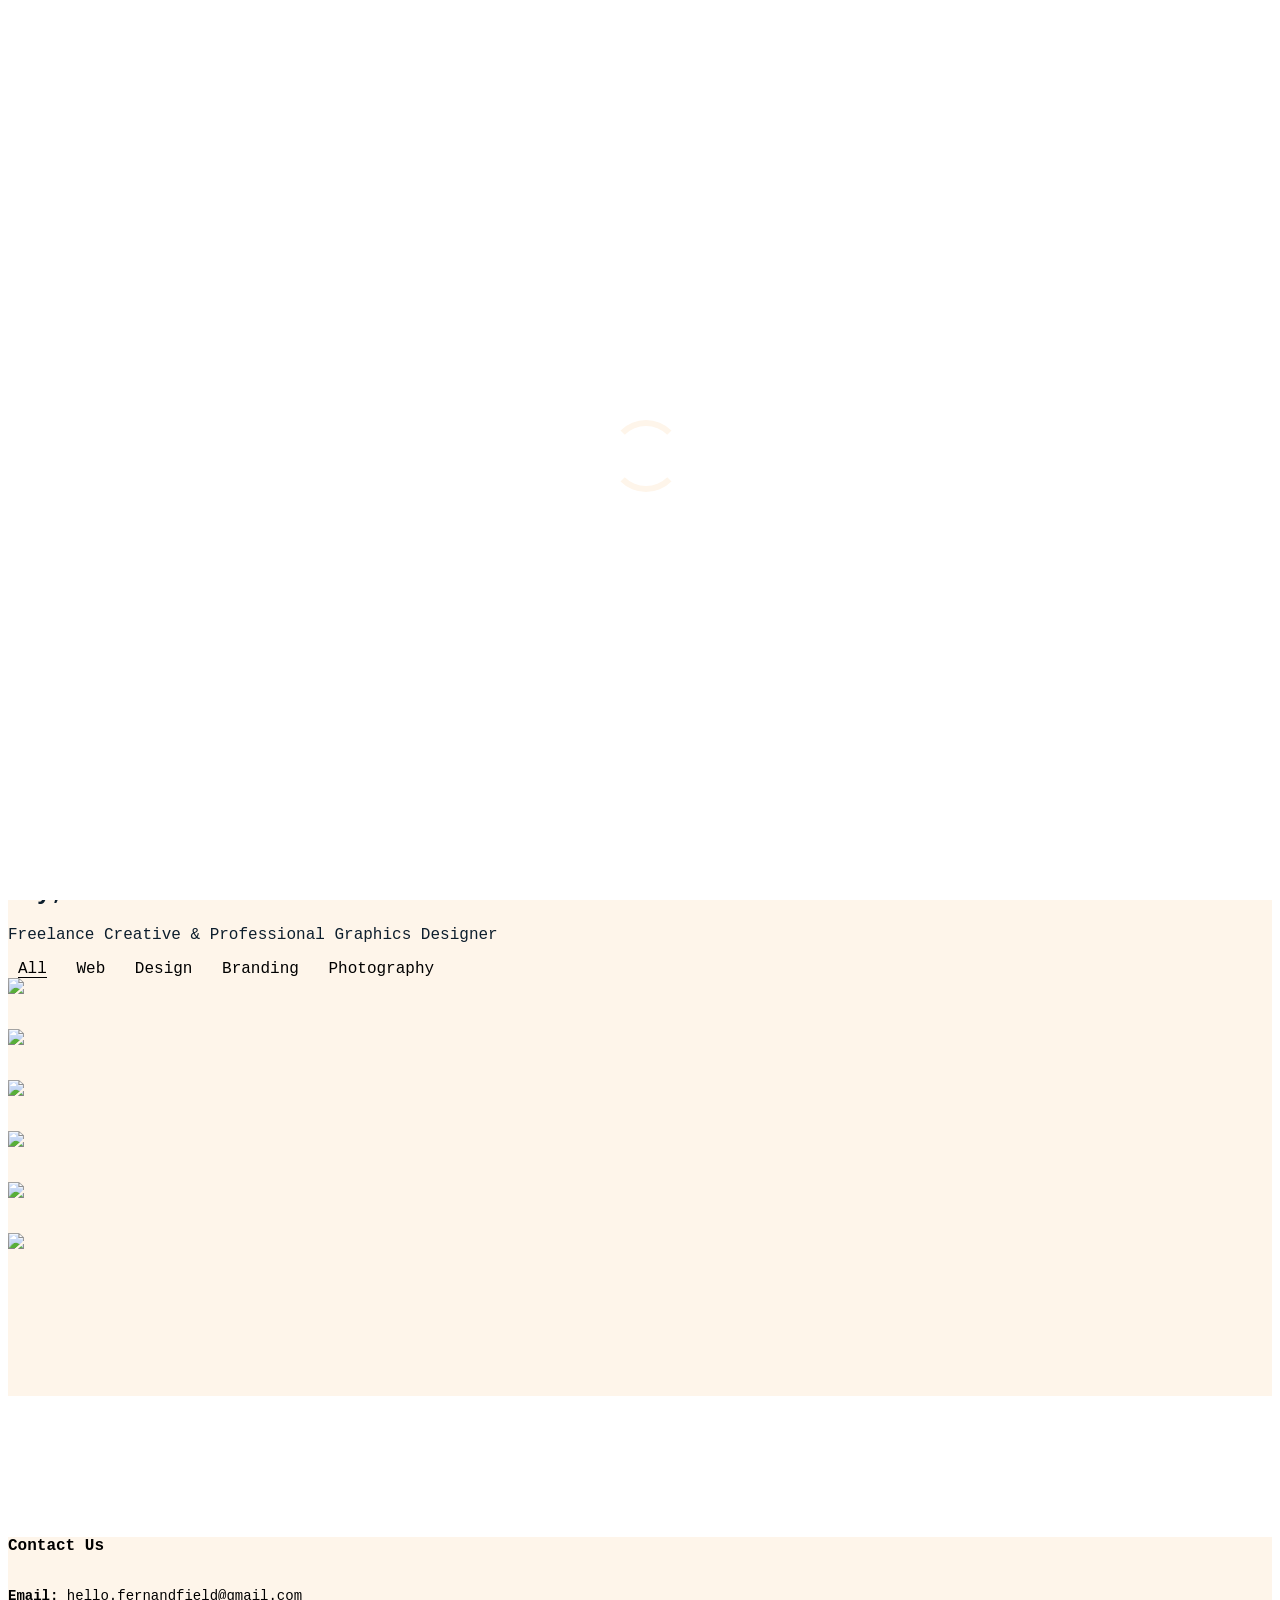
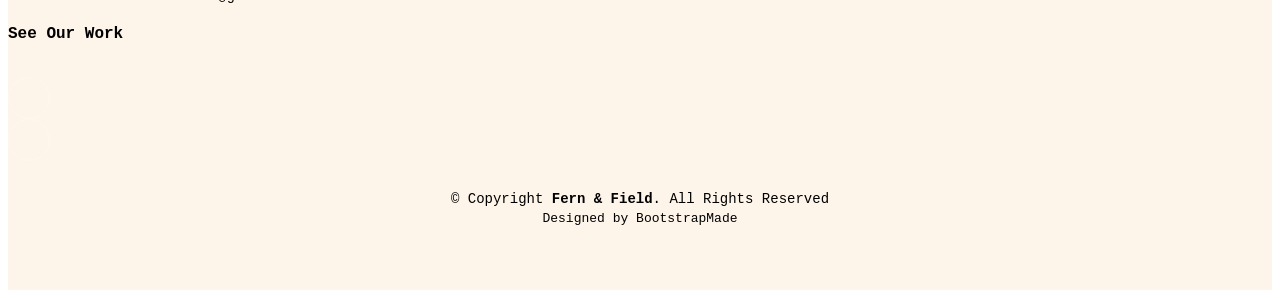
==== aboutus.html @ b6f692b5 "Update aboutus.html" ====
<!DOCTYPE html>
<html lang="en">

<head>
  <meta charset="utf-8">
  <meta content="width=device-width, initial-scale=1.0" name="viewport">

  <title>Fern and Field: Where we rethink circularity in consumer products and conscious consumer choices. We hope that people will Recycle, Reduce, Reuse through our workshops. We also touch on biodiversity and wildlife, how our actions affect them. </title>
  <meta property="og:image" content="assets/img/logo.png" />
  <meta name="description" content="Fern and Field: Where we rethink circularity in consumer products and conscious consumer choices. We hope that people will Recycle, Reduce, Reuse through our workshops. "/>
  <meta property="og:title" content="Fern and Field: Where we rethink circularity in consumer products and conscious consumer choices. We hope that people will Recycle, Reduce, Reuse through our workshops. " />
  <meta property="og:description" content="Fern and Field: Where we rethink circularity in consumer products and conscious consumer choices. We hope that people will Recycle, Reduce, Reuse through our workshops. " />
  <meta property="og:image" content="assets/img/logo.png" />


  <!-- Favicons -->
 <link rel="apple-touch-icon" sizes="180x180" href="/apple-touch-icon.png">
  <link rel="icon" type="image/png" sizes="32x32" href="/favicon-32x32.png">
  <link rel="icon" type="image/png" sizes="16x16" href="/favicon-16x16.png">
  <link rel="manifest" href="/site.webmanifest">
  <meta name="msapplication-TileColor" content="#fff3db00">
  <meta name="theme-color" content="#ffffff">
  <meta name="google-site-verification" content="SLOowdwNVGL_ZfBDJ6ufd3YwCEL0C_NyxzTiWFFtkxk" />

  <!-- Google Fonts -->
  <link rel="preconnect" href ="https://fonts.googleapis.com">
  <link rel="preconnect" href="https://fonts.gstatic.com" crossorigin>
  <link href="https://fonts.googleapis.com/css2?family=Open+Sans:ital,wght@0,300;0,400;0,500;0,600;0,700;1,300;1,400;1,600;1,700&family=Montserrat:ital,wght@0,300;0,400;0,500;0,600;0,700;1,300;1,400;1,500;1,600;1,700&family=Raleway:ital,wght@0,300;0,400;0,500;0,600;0,700;1,300;1,400;1,500;1,600;1,700&display=swap" rel="stylesheet">

  <!-- Vendor CSS Files -->
  <link href="assets/vendor/bootstrap/css/bootstrap.min.css" rel="stylesheet">
  <link href="assets/vendor/bootstrap-icons/bootstrap-icons.css" rel="stylesheet">
  <link href="assets/vendor/aos/aos.css" rel="stylesheet">
  <link href="assets/vendor/glightbox/css/glightbox.min.css" rel="stylesheet">
  <link href="assets/vendor/swiper/swiper-bundle.min.css" rel="stylesheet">


  <!-- Template Main CSS File -->
  <link href="assets/css/main.css" rel="stylesheet">
  <link href="assets/css/myportfolioindex.css" rel="stylesheet">


  <!-- =======================================================
  * Template Name: Yummy
  * Updated: Jul 27 2023 with Bootstrap v5.3.1
  * Template URL: https://bootstrapmade.com/yummy-bootstrap-restaurant-website-template/
  * Author: BootstrapMade.com
  * License: https://bootstrapmade.com/license/
  ======================================================== -->
</head>

<body>

  <!-- ======= Header ======= -->
  <header id="header" class="header fixed-top d-flex align-items-center" style="background-color: #FEF5EA;">
    <div class="container d-flex align-items-center justify-content-between">

      <a href="index.html" class="logo d-flex align-items-center me-auto me-lg-0">
    <h1 style="color:#01420f;">Fern & Field<span></span></h1>
      </a>

      <nav id="navbar" class="navbar">
        <ul>
          <li><a href="#gallery">Gallery</a></li>
          <li class="dropdown"><a href="#"><span>Drop Down</span> <i class="bi bi-chevron-down dropdown-indicator"></i></a>
            <ul>
              <li><a href="#">Drop Down 1</a></li>
              <li class="dropdown"><a href="#"><span>Deep Drop Down</span> <i class="bi bi-chevron-down dropdown-indicator"></i></a>
                <ul>
                  <li><a href="#">Deep Drop Down 1</a></li>
                  <li><a href="#">Deep Drop Down 2</a></li>
                  <li><a href="#">Deep Drop Down 3</a></li>
                  <li><a href="#">Deep Drop Down 4</a></li>
                  <li><a href="#">Deep Drop Down 5</a></li>
                </ul>
              </li>
              <li><a href="#">Drop Down 2</a></li>
              <li><a href="#">Drop Down 3</a></li>
              <li><a href="#">Drop Down 4</a></li>
            </ul>
          </li>

        </ul>
      </nav><!-- .navbar -->

      <a class="btn-book-a-table" href="mailto:hello.fernandfield@gmail.com">Volunteer with us</a>
      <i class="mobile-nav-toggle mobile-nav-show bi bi-list"></i>
      <i class="mobile-nav-toggle mobile-nav-hide d-none bi bi-x"></i>

    </div>
  </header><!-- End Header -->

  <main id="main">

        <!-- ======= Works Section ======= -->
        <section class="section site-portfolio" style="background-color: #FEF5EA;">
          <div class="container">
            <div class="row mb-5 align-items-center">
              <div class="col-md-12 col-lg-6 mb-4 mb-lg-0" data-aos="fade-up">
                <h2>Hey, I'm Johan Stanworth</h2>
                <p class="mb-0">Freelance Creative &amp; Professional Graphics Designer</p>
              </div>
              <div class="col-md-12 col-lg-6 text-start text-lg-end" data-aos="fade-up" data-aos-delay="100">
                <div id="filters" class="filters">
                  <a href="#" data-filter="*" class="active">All</a>
                  <a href="#" data-filter=".web">Web</a>
                  <a href="#" data-filter=".design">Design</a>
                  <a href="#" data-filter=".branding">Branding</a>
                  <a href="#" data-filter=".photography">Photography</a>
                </div>
              </div>
            </div>
            <div id="portfolio-grid" class="row no-gutter" data-aos="fade-up" data-aos-delay="200">
              <div class="item web col-sm-6 col-md-4 col-lg-4 mb-4">
                <a href="work-single.html" class="item-wrap fancybox">
                  <div class="work-info">
                    <h3>Boxed Water</h3>
                    <span>Web</span>
                  </div>
                  <img class="img-fluid" src="assets/img/shirt.png">
                </a>
              </div>
              <div class="item photography col-sm-6 col-md-4 col-lg-4 mb-4">
                <a href="work-single.html" class="item-wrap fancybox">
                  <div class="work-info">
                    <h3>Build Indoo</h3>
                    <span>Photography</span>
                  </div>
                  <img class="img-fluid" src="assets/img/shirt.png">
                </a>
              </div>
              <div class="item branding col-sm-6 col-md-4 col-lg-4 mb-4">
                <a href="work-single.html" class="item-wrap fancybox">
                  <div class="work-info">
                    <h3>Cocooil</h3>
                    <span>Branding</span>
                  </div>
                  <img class="img-fluid" src="assets/img/shirt.png">
                </a>
              </div>
              <div class="item design col-sm-6 col-md-4 col-lg-4 mb-4">
                <a href="work-single.html" class="item-wrap fancybox">
                  <div class="work-info">
                    <h3>Nike Shoe</h3>
                    <span>Design</span>
                  </div>
                  <img class="img-fluid" src="assets/img/shirt.png">
                </a>
              </div>
              <div class="item photography col-sm-6 col-md-4 col-lg-4 mb-4">
                <a href="work-single.html" class="item-wrap fancybox">
                  <div class="work-info">
                    <h3>Kitchen Sink</h3>
                    <span>Photography</span>
                  </div>
                  <img class="img-fluid" src="assets/img/shirt.png">
                </a>
              </div>
              <div class="item branding col-sm-6 col-md-4 col-lg-4 mb-4">
                <a href="work-single.html" class="item-wrap fancybox">
                  <div class="work-info">
                    <h3>Amazon</h3>
                    <span>brandingn</span>
                  </div>
                  <img class="img-fluid" src="assets/img/shirt.png">
                </a>
              </div>
            </div>
          </div>
        </section><!-- End  Works Section -->

            <!-- ======= Works Section ======= -->
        <section class="section site-portfolio" style="background-color: #FEF5EA;">
          <div class="container">
            <div class="row mb-5 align-items-center">
              <div class="col-md-12 col-lg-6 mb-4 mb-lg-0" data-aos="fade-up">
                <h2>Hey, I'm Johan Stanworth</h2>
                <p class="mb-0">Freelance Creative &amp; Professional Graphics Designer</p>
              </div>
              <div class="col-md-12 col-lg-6 text-start text-lg-end" data-aos="fade-up" data-aos-delay="100">
                <div id="filters" class="filters">
                  <a href="#" data-filter="*" class="active">All</a>
                  <a href="#" data-filter=".web">Web</a>
                  <a href="#" data-filter=".design">Design</a>
                  <a href="#" data-filter=".branding">Branding</a>
                  <a href="#" data-filter=".photography">Photography</a>
                </div>
              </div>
            </div>
            <div id="portfolio-grid" class="row no-gutter" data-aos="fade-up" data-aos-delay="200">
              <div class="item web col-sm-6 col-md-4 col-lg-4 mb-4">
                <a href="work-single.html" class="item-wrap fancybox">
                  <div class="work-info">
                    <h3>Boxed Water</h3>
                    <span>Web</span>
                  </div>
                  <img class="img-fluid" src="assets/img/shirt.png">
                </a>
              </div>
              <div class="item photography col-sm-6 col-md-4 col-lg-4 mb-4">
                <a href="work-single.html" class="item-wrap fancybox">
                  <div class="work-info">
                    <h3>Build Indoo</h3>
                    <span>Photography</span>
                  </div>
                  <img class="img-fluid" src="assets/img/shirt.png">
                </a>
              </div>
              <div class="item branding col-sm-6 col-md-4 col-lg-4 mb-4">
                <a href="work-single.html" class="item-wrap fancybox">
                  <div class="work-info">
                    <h3>Cocooil</h3>
                    <span>Branding</span>
                  </div>
                  <img class="img-fluid" src="assets/img/shirt.png">
                </a>
              </div>
              <div class="item design col-sm-6 col-md-4 col-lg-4 mb-4">
                <a href="work-single.html" class="item-wrap fancybox">
                  <div class="work-info">
                    <h3>Nike Shoe</h3>
                    <span>Design</span>
                  </div>
                  <img class="img-fluid" src="assets/img/shirt.png">
                </a>
              </div>
              <div class="item photography col-sm-6 col-md-4 col-lg-4 mb-4">
                <a href="work-single.html" class="item-wrap fancybox">
                  <div class="work-info">
                    <h3>Kitchen Sink</h3>
                    <span>Photography</span>
                  </div>
                  <img class="img-fluid" src="assets/img/shirt.png">
                </a>
              </div>
              <div class="item branding col-sm-6 col-md-4 col-lg-4 mb-4">
                <a href="work-single.html" class="item-wrap fancybox">
                  <div class="work-info">
                    <h3>Amazon</h3>
                    <span>brandingn</span>
                  </div>
                  <img class="img-fluid" src="assets/img/shirt.png">
                </a>
              </div>
            </div>
          </div>
        </section><!-- End  Works Section -->
 
    <section class="sample-page">
      <div class="container" data-aos="fade-up">


      </div>
    </section>

  </main><!-- End #main -->

   <!-- ======= Footer ======= -->
  <footer id="footer" class="footer" style="background-color: #FEF5EA;">

    <div class="container">
      <div class="row gy-3">
        <div class="col-lg-3 col-md-6 d-flex">
          <i class="fas fa-phone"></i>
          <div>
        
            <h4 class="raleway">Contact Us</h4>
            <p class="raleway">
           <!--       <strong>Phone:</strong> +65 9199 0017<br>  -->
              <strong>Email:</strong> hello.fernandfield@gmail.com<br>
            </p>
          </div>

        <div class="col-lg-6 col-md-6 footer-links">
          <h4 class="montserrat">See Our Work</h4>
          <div class="social-links d-flex">
    <a href="https://www.instagram.com/fern&field" class="instagram"><i class="bi bi-instagram"></i></a>
        <a href="https://www.linkedin.com/company/fern-field/" class="linkedin"><i class="bi bi-linkedin"></i></a>
          </div>
        </div>

      </div>
    </div>

    <div class="container">
      <div class="copyright">
        &copy; Copyright <strong><span class="open-sans">Fern & Field</span></strong>. All Rights Reserved
      </div>
      <div class="credits">
        <!-- All the links in the footer should remain intact. -->
        <!-- You can delete the links only if you purchased the pro version. -->
        <!-- Licensing information: https://bootstrapmade.com/license/ -->
        <!-- Purchase the pro version with working PHP/AJAX contact form: https://bootstrapmade.com/yummy-bootstrap-restaurant-website-template/ -->
        Designed by <a href="https://bootstrapmade.com/">BootstrapMade</a>
      </div>
    </div>

  </footer><!-- End Footer -->

  <a href="#" class="scroll-top d-flex align-items-center justify-content-center"><i class="bi bi-arrow-up-short"></i></a>

  <div id="preloader"></div>

  <!-- Vendor JS Files -->
  <script src="assets/vendor/bootstrap/js/bootstrap.bundle.min.js"></script>
  <script src="assets/vendor/aos/aos.js"></script>
  <script src="assets/vendor/glightbox/js/glightbox.min.js"></script>
  <script src="assets/vendor/purecounter/purecounter_vanilla.js"></script>
  <script src="assets/vendor/swiper/swiper-bundle.min.js"></script>
  <script src="assets/vendor/php-email-form/validate.js"></script>

  <!-- Template Main JS File -->
  <script src="assets/js/main.js"></script>

</body>

</html>
---- assets/css/main.css ----
/**
* Template Name: Impact
* Updated: Jan 09 2024 with Bootstrap v5.3.2
* Template URL: https://bootstrapmade.com/impact-bootstrap-business-website-template/
* Author: BootstrapMade.com
* License: https://bootstrapmade.com/license/
*/

/*--------------------------------------------------------------
# Set main reusable colors and fonts using CSS variables
# Learn more about CSS variables at https://developer.mozilla.org/en-US/docs/Web/CSS/Using_CSS_custom_properties
--------------------------------------------------------------*/
/* Fonts */
:root {
  --font-default: "Open Sans", system-ui, -apple-system, "Segoe UI", Roboto, "Helvetica Neue", Arial, "Noto Sans", "Liberation Sans", sans-serif, "Apple Color Emoji", "Segoe UI Emoji", "Segoe UI Symbol", "Noto Color Emoji";
  --font-primary: "Montserrat", sans-serif;
  --font-secondary: "Poppins", sans-serif;
}

/* Colors */
:root {
  --color-default: #222222;
  --color-primary: #FEF5EA;
  --color-secondary: black;
}

/* Smooth scroll behavior */
:root {
  scroll-behavior: smooth;
}

/*--------------------------------------------------------------
# General
--------------------------------------------------------------*/
body {
  font-family: var(--font-default);
  color: var(--color-default);
}

a {
  color: var(--color-primary);
  text-decoration: none;
}

a:hover {
  color: #00b6a1;
  text-decoration: none;
}

h1,
h2,
h3,
h4,
h5,
h6 {
  font-family: var(--font-primary);
}

/*--------------------------------------------------------------
# Sections & Section Header
--------------------------------------------------------------*/
section {
  padding: 60px 0;
  overflow: hidden;
}

.sections-bg {
  background-color: #fff3db;
}

.section-header {
  text-align: center;
  padding-bottom: 50px;
}

.section-header h2 {
  font-size: 32px;
  font-weight: 600;
  margin-bottom: 20px;
  padding-bottom: 20px;
  position: relative;
}

.section-header h2:after {
  content: "";
  position: absolute;
  display: block;
  width: 50px;
  height: 3px;
  background: var(--color-primary);
  left: 0;
  right: 0;
  bottom: 0;
  margin: auto;
}

.section-header p {
  margin-bottom: 0;
  color: #6f6f6f;
}


/*--------------------------------------------------------------
# Clients Section
--------------------------------------------------------------*/
.clients {
  padding: 40px 0;
}

.clients .swiper {
  padding: 10px 0;
}

.clients .swiper-slide img {
  transition: 0.3s;
}

.clients .swiper-slide img:hover {
  transform: scale(1.1);
}

.clients .swiper-pagination {
  margin-top: 20px;
  position: relative;
}

.clients .swiper-pagination .swiper-pagination-bullet {
  width: 12px;
  height: 12px;
  background-color: #fff;
  opacity: 1;
  background-color: #ddd;
}

.clients .swiper-pagination .swiper-pagination-bullet-active {
  background-color: var(--color-primary);
}


.clients .logo{
  padding: 20px;
  width: 150px;
}

/*--------------------------------------------------------------
# Breadcrumbs
--------------------------------------------------------------*/
.breadcrumbs .page-header {
  padding: 60px 0 60px 0;
  min-height: 20vh;
  position: relative;
  background-color: var(--color-primary);
}

.breadcrumbs .page-header h2 {
  font-size: 56px;
  font-weight: 500;
  color: #fff;
  font-family: var(--font-secondary);
}

.breadcrumbs .page-header p {
  color: rgba(255, 255, 255, 0.8);
}

.breadcrumbs nav {
  background-color: #f6f6f6;
  padding: 20px 0;
}

.breadcrumbs nav ol {
  display: flex;
  flex-wrap: wrap;
  list-style: none;
  margin: 0;
  padding: 0;
  font-size: 16px;
  font-weight: 600;
  color: var(--color-default);
}

.breadcrumbs nav ol a {
  color: var(--color-primary);
  transition: 0.3s;
}

.breadcrumbs nav ol a:hover {
  text-decoration: underline;
}

.breadcrumbs nav ol li+li {
  padding-left: 10px;
}

.breadcrumbs nav ol li+li::before {
  display: inline-block;
  padding-right: 10px;
  color: var(--color-secondary);
  content: "/";
}

/*--------------------------------------------------------------
# Scroll top button
--------------------------------------------------------------*/
.scroll-top {
  position: fixed;
  visibility: hidden;
  opacity: 0;
  right: 15px;
  bottom: -15px;
  z-index: 99999;
  background: var(--color-secondary);
  width: 44px;
  height: 44px;
  border-radius: 50px;
  transition: all 0.4s;
}

.scroll-top i {
  font-size: 24px;
  color: #fff;
  line-height: 0;
}

.scroll-top:hover {
  background: black;
  color: #fff;
}

.scroll-top.active {
  visibility: visible;
  opacity: 1;
  bottom: 15px;
}

/*--------------------------------------------------------------
# Preloader
--------------------------------------------------------------*/
#preloader {
  position: fixed;
  inset: 0;
  z-index: 999999;
  overflow: hidden;
  background: #fff;
  transition: all 0.6s ease-out;
}

#preloader:before {
  content: "";
  position: fixed;
  top: calc(50% - 30px);
  left: calc(50% - 30px);
  border: 6px solid #fff;
  border-color: var(--color-primary) transparent var(--color-primary) transparent;
  border-radius: 50%;
  width: 60px;
  height: 60px;
  animation: animate-preloader 1.5s linear infinite;
}

@keyframes animate-preloader {
  0% {
    transform: rotate(0deg);
  }

  100% {
    transform: rotate(360deg);
  }
}

/*--------------------------------------------------------------
# Disable aos animation delay on mobile devices
--------------------------------------------------------------*/
@media screen and (max-width: 768px) {
  [data-aos-delay] {
    transition-delay: 0 !important;
  }
}

/*--------------------------------------------------------------
# Header
--------------------------------------------------------------*/
.topbar {
  height: 40px;
  font-size: 14px;
  transition: all 0.5s;
  color: black;
  padding: 0;
}

.topbar .contact-info i {
  font-style: normal;
  color: black;
  line-height: 0;
}

.topbar .contact-info i a,
.topbar .contact-info i span {
  padding-left: 5px;
  color: black;
}

@media (max-width: 575px) {

  .topbar .contact-info i a,
  .topbar .contact-info i span {
    font-size: 13px;
  }
}

.topbar .contact-info i a {
  line-height: 0;
  transition: 0.3s;
}

.topbar .contact-info i a:hover {
  color: black;
  text-decoration: underline;
}

.topbar .social-links a {
  color: black;
  line-height: 0;
  transition: 0.3s;
  margin-left: 20px;
}

.topbar .social-links a:hover {
  color: black;
}

.header {
  transition: all 0.5s;
  z-index: 997;
  height: 90px;
  background-color: var(--color-primary);
}

.header.sticked {
  position: fixed;
  top: 0;
  right: 0;
  left: 0;
  height: 70px;
}

.header .logo img {
  max-height: 40px;
  margin-right: 6px;
}

.header .logo h1 {
  font-size: 30px;
  margin: 0;
  font-weight: 600;
  letter-spacing: 0.8px;
  color: #fff;
  font-family: var(--font-primary);
}

.header .logo h1 span {
  color: #f96f59;
}

.sticked-header-offset {
  margin-top: 70px;
}

section {
  scroll-margin-top: 70px;
}

/*--------------------------------------------------------------
# Desktop Navigation
--------------------------------------------------------------*/
@media (min-width: 1280px) {
  .navbar {
    padding: 0;
  }


  .navbar ul {
    margin: 0;
    padding: 0;
    display: flex;
    list-style: none;
    align-items: center;
  }

  .navbar li {
    position: relative;
  }

  .navbar>ul>li {
    white-space: nowrap;
    padding: 10px 0 10px 28px;
  }

  .navbar a,
  .navbar a:focus {
    display: flex;
    align-items: center;
    justify-content: space-between;
    padding: 0 3px;
    font-family: var(--font-secondary);
    font-size: 16px;
    font-weight: 600;
    color: black;
    white-space: nowrap;
    transition: 0.3s;
    position: relative;
  }

  .navbar a i,
  .navbar a:focus i {
    font-size: 12px;
    line-height: 0;
    margin-left: 5px;
  }

  .navbar>ul>li>a:before {
    content: "";
    position: absolute;
    width: 100%;
    height: 2px;
    bottom: -6px;
    left: 0;
    background-color: var(--color-secondary);
    visibility: hidden;
    width: 0px;
    transition: all 0.3s ease-in-out 0s;
  }

  .navbar a:hover:before,
  .navbar li:hover>a:before,
  .navbar .active:before {
    visibility: visible;
    width: 100%;
  }

  .navbar a:hover,
  .navbar .active,
  .navbar .active:focus,
  .navbar li:hover>a {
    color: black;
  }

  .navbar .dropdown ul {
    display: block;
    position: absolute;
    left: 28px;
    top: calc(100% + 30px);
    margin: 0;
    padding: 10px 0;
    z-index: 99;
    opacity: 0;
    visibility: hidden;
    background: #fff;
    box-shadow: 0px 0px 30px rgba(127, 137, 161, 0.25);
    transition: 0.3s;
    border-radius: 4px;
  }

  .navbar .dropdown ul li {
    min-width: 200px;
  }

  .navbar .dropdown ul a {
    padding: 10px 20px;
    font-size: 15px;
    text-transform: none;
    font-weight: 600;
    color: #006a5d;
  }

  .navbar .dropdown ul a i {
    font-size: 12px;
  }

  .navbar .dropdown ul a:hover,
  .navbar .dropdown ul .active:hover,
  .navbar .dropdown ul li:hover>a {
    color: var(--color-secondary);
  }

  .navbar .dropdown:hover>ul {
    opacity: 1;
    top: 100%;
    visibility: visible;
  }

  .navbar .dropdown .dropdown ul {
    top: 0;
    left: calc(100% - 30px);
    visibility: hidden;
  }

  .navbar .dropdown .dropdown:hover>ul {
    opacity: 1;
    top: 0;
    left: 100%;
    visibility: visible;
  }
}

@media (min-width: 1280px) and (max-width: 1366px) {
  .navbar .dropdown .dropdown ul {
    left: -90%;
  }

  .navbar .dropdown .dropdown:hover>ul {
    left: -100%;
  }
}

@media (min-width: 1280px) {

  .mobile-nav-show,
  .mobile-nav-hide {
    display: none;
  }
}

/*--------------------------------------------------------------
# Mobile Navigation
--------------------------------------------------------------*/
@media (max-width: 1279px) {
  .navbar {
    position: fixed;
    top: 0;
    right: -100%;
    width: 100%;
    max-width: 400px;
    bottom: 0;
    transition: 0.3s;
    z-index: 9997;
  }

  .navbar ul {
    position: absolute;
    inset: 0;
    padding: 50px 0 10px 0;
    margin: 0;
    background: #F6D46B;
    overflow-y: auto;
    transition: 0.3s;
    z-index: 9998;
  }

  .navbar a,
  .navbar a:focus {
    display: flex;
    align-items: center;
    justify-content: space-between;
    padding: 10px 20px;
    font-family: var(--font-primary);
    font-size: 15px;
    font-weight: 600;
    color: black;
    white-space: nowrap;
    transition: 0.3s;
  }

  .navbar a i,
  .navbar a:focus i {
    font-size: 12px;
    line-height: 0;
    margin-left: 5px;
  }

  .navbar a:hover,
  .navbar .active,
  .navbar .active:focus,
  .navbar li:hover>a {
    color: #fff;
  }

  .navbar .getstarted,
  .navbar .getstarted:focus {
    background: var(--color-primary);
    padding: 8px 20px;
    border-radius: 4px;
    margin: 15px;
    color: #fff;
  }

  .navbar .getstarted:hover,
  .navbar .getstarted:focus:hover {
    color: #fff;
    background: rgba(0, 131, 116, 0.8);
  }

  .navbar .dropdown ul,
  .navbar .dropdown .dropdown ul {
    position: static;
    display: none;
    padding: 10px 0;
    margin: 10px 20px;
    transition: all 0.5s ease-in-out;
    background-color: #007466;
    border: 1px solid #006459;
  }

  .navbar .dropdown>.dropdown-active,
  .navbar .dropdown .dropdown>.dropdown-active {
    display: block;
  }

  .mobile-nav-show {
    color: black;
    font-size: 28px;
    cursor: pointer;
    line-height: 0;
    transition: 0.5s;
    z-index: 9999;
    margin-right: 10px;
  }

  .mobile-nav-hide {
    color: black;
    font-size: 32px;
    cursor: pointer;
    line-height: 0;
    transition: 0.5s;
    position: fixed;
    right: 20px;
    top: 20px;
    z-index: 9999;
  }

  .mobile-nav-active {
    overflow: hidden;
  }

  .mobile-nav-active .navbar {
    right: 0;
  }

  .mobile-nav-active .navbar:before {
    content: "";
    position: fixed;
    inset: 0;
    background: rgba(255,234,181, 0.8);
    z-index: 9996;
  }
}

/*--------------------------------------------------------------
# About Us Section
--------------------------------------------------------------*/
.about h3 {
  font-weight: 700;
  font-size: 28px;
  margin-bottom: 20px;
  font-family: var(--font-secondary);
}

.about .call-us {
  left: 10%;
  right: 10%;
  bottom: 0;
  background-color: #fff;
  box-shadow: 0px 2px 25px rgba(0, 0, 0, 0.08);
  padding: 20px;
  text-align: center;
}

.about .call-us h4 {
  font-size: 24px;
  font-weight: 700;
  margin-bottom: 5px;
}

.about .call-us p {
  font-size: 28px;
  font-weight: 700;
  color: var(--color-primary);
}

.about .content ul {
  list-style: none;
  padding: 0;
}

.about .content ul li {
  padding: 0 0 10px 30px;
  position: relative;
}

.about .content ul i {
  position: absolute;
  font-size: 20px;
  left: 0;
  top: -3px;
  color: var(--color-primary);
}

.about .content p:last-child {
  margin-bottom: 0;
}

.about .play-btn {
  width: 94px;
  height: 94px;
  background: radial-gradient(var(--color-primary) 50%, rgba(0, 131, 116, 0.4) 52%);
  border-radius: 50%;
  display: block;
  position: absolute;
  left: calc(50% - 47px);
  top: calc(50% - 47px);
  overflow: hidden;
}

.about .play-btn:before {
  content: "";
  position: absolute;
  width: 120px;
  height: 120px;
  animation-delay: 0s;
  animation: pulsate-btn 2s;
  animation-direction: forwards;
  animation-iteration-count: infinite;
  animation-timing-function: steps;
  opacity: 1;
  border-radius: 50%;
  border: 5px solid rgba(0, 131, 116, 0.7);
  top: -15%;
  left: -15%;
  background: rgba(198, 16, 0, 0);
}

.about .play-btn:after {
  content: "";
  position: absolute;
  left: 50%;
  top: 50%;
  transform: translateX(-40%) translateY(-50%);
  width: 0;
  height: 0;
  border-top: 10px solid transparent;
  border-bottom: 10px solid transparent;
  border-left: 15px solid #fff;
  z-index: 100;
  transition: all 400ms cubic-bezier(0.55, 0.055, 0.675, 0.19);
}

.about .play-btn:hover:before {
  content: "";
  position: absolute;
  left: 50%;
  top: 50%;
  transform: translateX(-40%) translateY(-50%);
  width: 0;
  height: 0;
  border: none;
  border-top: 10px solid transparent;
  border-bottom: 10px solid transparent;
  border-left: 15px solid #fff;
  z-index: 200;
  animation: none;
  border-radius: 0;
}

.about .play-btn:hover:after {
  border-left: 15px solid var(--color-primary);
  transform: scale(20);
}

@keyframes pulsate-btn {
  0% {
    transform: scale(0.6, 0.6);
    opacity: 1;
  }

  100% {
    transform: scale(1, 1);
    opacity: 0;
  }
}


/* Stats Section - Home Page
------------------------------*/
.stats {
  --default-color: var(--color-primary);
  --default-color-rgb: var(--color-primary);
  position: relative;
  padding: 120px 0;
}

.stats img {
  position: absolute;
  inset: 0;
  display: block;
  width: 100%;
  height: 100%;
  -o-object-fit: cover;
  object-fit: cover;
  z-index: 1;
}

.stats:before {
  content: "";
  background: rgba(var(--background-color-rgb), 0.6);
  position: absolute;
  inset: 0;
  z-index: 2;
}

.stats .container {
  position: relative;
  z-index: 3;
}

.stats .stats-item {
  padding: 30px;
  width: 100%;
}

.stats .stats-item span {
  font-size: 48px;
  display: block;
  font-weight: 700;
  color: #000000;
}

.stats .stats-item p {
  padding: 0;
  margin: 0;
  font-family: var(--heading-font);
  font-size: 16px;
  font-weight: 700;
  color: rgba(var(--default-color-rgb), 0.6);
}

/*--------------------------------------------------------------
# Call To Action Section
--------------------------------------------------------------*/
.call-to-action .container {
  background: linear-gradient(rgba(0, 0, 0, 0.5), rgba(0, 0, 0, 0.5)), url("../img/cta-bg.jpg") center center;
  background-size: cover;
  padding: 100px 60px;
  border-radius: 15px;
  overflow: hidden;
}

.call-to-action h3 {
  color: #fff;
  font-size: 28px;
  font-weight: 700;
  margin-bottom: 20px;
}

.call-to-action p {
  color: #fff;
  margin-bottom: 20px;
}

.call-to-action .play-btn {
  width: 94px;
  height: 94px;
  margin-bottom: 20px;
  background: radial-gradient(var(--color-primary) 50%, rgba(0, 131, 116, 0.4) 52%);
  border-radius: 50%;
  display: inline-block;
  position: relative;
  overflow: hidden;
}

.call-to-action .play-btn:before {
  content: "";
  position: absolute;
  width: 120px;
  height: 120px;
  animation-delay: 0s;
  animation: pulsate-btn 2s;
  animation-direction: forwards;
  animation-iteration-count: infinite;
  animation-timing-function: steps;
  opacity: 1;
  border-radius: 50%;
  border: 5px solid rgba(0, 131, 116, 0.7);
  top: -15%;
  left: -15%;
  background: rgba(198, 16, 0, 0);
}

.call-to-action .play-btn:after {
  content: "";
  position: absolute;
  left: 50%;
  top: 50%;
  transform: translateX(-40%) translateY(-50%);
  width: 0;
  height: 0;
  border-top: 10px solid transparent;
  border-bottom: 10px solid transparent;
  border-left: 15px solid #fff;
  z-index: 100;
  transition: all 400ms cubic-bezier(0.55, 0.055, 0.675, 0.19);
}

.call-to-action .play-btn:hover:before {
  content: "";
  position: absolute;
  left: 50%;
  top: 50%;
  transform: translateX(-40%) translateY(-50%);
  width: 0;
  height: 0;
  border: none;
  border-top: 10px solid transparent;
  border-bottom: 10px solid transparent;
  border-left: 15px solid #fff;
  z-index: 200;
  animation: none;
  border-radius: 0;
}

.call-to-action .play-btn:hover:after {
  border-left: 15px solid var(--color-primary);
  transform: scale(20);
}

.call-to-action .cta-btn {
  font-family: var(--font-primary);
  font-weight: 500;
  font-size: 16px;
  letter-spacing: 1px;
  display: inline-block;
  padding: 12px 48px;
  border-radius: 50px;
  transition: 0.5s;
  margin: 10px;
  border: 2px solid #fff;
  color: #fff;
}

.call-to-action .cta-btn:hover {
  background: var(--color-primary);
  border: 2px solid var(--color-primary);
}

@keyframes pulsate-btn {
  0% {
    transform: scale(0.6, 0.6);
    opacity: 1;
  }

  100% {
    transform: scale(1, 1);
    opacity: 0;
  }
}

/*--------------------------------------------------------------
# Our Services Section
--------------------------------------------------------------*/
.services {
  padding: 60px 0;
}

.services .service-item {
  padding: 40px;
  background: #fff3db;
  height: 100%;
  border-radius: 10px;
}

.services .service-item .icon {
  width: 48px;
  height: 48px;
  position: relative;
  margin-bottom: 50px;
}

.services .service-item .icon i {
  color: var(--color-default);
  font-size: 56px;
  transition: ease-in-out 0.3s;
  z-index: 2;
  position: relative;
}

.services .service-item .icon:before {
  position: absolute;
  content: "";
  height: 100%;
  width: 100%;
  background: #eeeeee;
  border-radius: 50px;
  z-index: 1;
  top: 10px;
  right: -20px;
  transition: 0.3s;
}

.services .service-item h3 {
  color: var(--color-default);
  font-weight: 700;
  margin: 0 0 20px 0;
  padding-bottom: 8px;
  font-size: 22px;
  position: relative;
  display: inline-block;
  border-bottom: 4px solid #eeeeee;
  transition: 0.3s;
}

.services .service-item p {
  line-height: 24px;
  font-size: 14px;
  margin-bottom: 0;
}

.services .service-item .readmore {
  margin-top: 15px;
  display: inline-block;
  color: black;
}

.services .service-item:hover .icon:before {
  background: var(--color-primary); ;
}

.services .service-item:hover h3 {
  border-color: var(--color-primary);
}


/*--------------------------------------------------------------
# Breadcrumbs
--------------------------------------------------------------*/
.breadcrumbs {
  padding: 140px 0 60px 0;
  min-height: 30vh;
  position: relative;
  background-size: cover;
  background-position: center;
  background-repeat: no-repeat;
  background-color: #fff3db;;
}

.breadcrumbs:before {
  content: "";
  position: absolute;
  inset: 0;
}

.breadcrumbs h2 {
  font-size: 56px;
  font-weight: 500;
  color: black;
  font-family: var(--font-secondary);
}

.breadcrumbs ol {
  display: flex;
  flex-wrap: wrap;
  list-style: none;
  padding: 0 0 10px 0;
  margin: 0;
  font-size: 16px;
  font-weight: 600;
  color: black;
}

.breadcrumbs ol a {
  color: black;
  transition: 0.3s;
}

.breadcrumbs ol a:hover {
  text-decoration: underline;
}

.breadcrumbs ol li+li {
  padding-left: 10px;
}

.breadcrumbs ol li+li::before {
  display: inline-block;
  padding-right: 10px;
  content: "/";
}


/*--------------------------------------------------------------
# Service Details Section
--------------------------------------------------------------*/
.service-details .services-list {
  padding: 10px 30px;
  border: 1px solid #d5d7da;
  margin-bottom: 20px;
}

.service-details .services-list a {
  display: block;
  line-height: 1;
  padding: 8px 0 8px 15px;
  border-left: 3px solid #d9e3e8;
  margin: 20px 0;
  color: var(--color-secondary);
  transition: 0.3s;
}

.service-details .services-list a.active {
  font-weight: 700;
  border-color: var(--color-primary);
}

.service-details .services-list a:hover {
  border-color: var(--color-primary);
}

.service-details .services-img {
  margin-bottom: 20px;
}

.service-details h3 {
  font-size: 28px;
  font-weight: 700;
}

.service-details h4 {
  font-size: 20px;
  font-weight: 700;
}

.service-details p {
  font-size: 15px;
}

.service-details ul {
  list-style: none;
  padding: 0;
  font-size: 15px;
}

.service-details ul li {
  padding: 5px 0;
  display: flex;
  align-items: center;
}

.service-details ul i {
  font-size: 20px;
  margin-right: 8px;
  color: var(--color-primary);
}


/*--------------------------------------------------------------
# Testimonials Section
--------------------------------------------------------------*/
.testimonials-section {
  padding: 80px 0;
  background-position: center center;
  background-size: cover;
  position: relative;
}

.testimonials-section::before {
  content: "";
  position: absolute;
  inset: 0;
  background: rgba(white, 0.8);
}

.testimonials-section .testimonials-carousel,
.testimonials-section .testimonials-slider {
  overflow: hidden;
}

.testimonials-section .testimonial-item {
  text-align: center;
  color: black;
}

.testimonials-section .testimonial-item .testimonial-img {
  width: 100px;
  border-radius: 50%;
  border: 6px solid rgba(white, 0.15);
  margin: 0 auto;
}

.testimonials-section .testimonial-item h3 {
  font-size: 20px;
  font-weight: bold;
  margin: 10px 0 5px 0;
  color: var(--color-white);
}

.testimonials-section .testimonial-item h4 {
  font-size: 14px;
  color: rgba(var(--color-white-rgb), 0.6);
  margin: 0 0 15px 0;
}

.testimonials-section .testimonial-item .stars {
  margin-bottom: 15px;
}

.testimonials-section .testimonial-item .stars i {
  color:black;
  margin: 0 1px;
}

.testimonials-section .testimonial-item .quote-icon-left,
.testimonials-section .testimonial-item .quote-icon-right {
  color: rgba(white, 0.6);
  font-size: 26px;
  line-height: 0;
}

.testimonials-section .testimonial-item .quote-icon-left {
  display: inline-block;
  left: -5px;
  position: relative;
}

.testimonials-section .testimonial-item .quote-icon-right {
  display: inline-block;
  right: -5px;
  position: relative;
  top: 10px;
  transform: scale(-1, -1);
}

.testimonials-section .testimonial-item p {
  font-style: italic;
  margin: 0 auto 15px auto;
}

.testimonials-section .swiper-pagination {
  margin-top: 20px;
  position: relative;
}

.testimonials-section .swiper-pagination .swiper-pagination-bullet {
  width: 12px;
  height: 12px;
  background-color: rgba(white, 0.4);
  opacity: 0.5;
}

.testimonials-section .swiper-pagination .swiper-pagination-bullet-active {
  background-color: black;
  opacity: 1;
}
@media (max-width: 767px) {
  .testimonials-section {
    padding:30px;
  }
}

@media (min-width: 992px) {
  .testimonials-section .testimonial-item p {
    width: 80%;
  }
}

/*--------------------------------------------------------------
# Testimonials Section
--------------------------------------------------------------*/
.testimonials .testimonial-wrap {
  padding-left: 10px;
}

.testimonials .testimonial-item {
  box-sizing: content-box;
  padding: 30px;
  margin: 30px 10px;
  box-shadow: 0px 0 15px rgba(0, 0, 0, 0.1);
  position: relative;
  border-radius: 10px;
  background-color: #fff3db;
}

.testimonials .testimonial-item .testimonial-img {
  width: 90px;
  border-radius: 50px;
  margin-right: 15px;
}

.testimonials .testimonial-item h3 {
  font-size: 18px;
  font-weight: bold;
  margin: 10px 0 5px 0;
  color: #000;
}

.testimonials .testimonial-item h4 {
  font-size: 14px;
  color: #999;
  margin: 0;
}

.testimonials .testimonial-item .stars {
  margin: 10px 0;
}

.testimonials .testimonial-item .stars i {
  color: #ffc107;
  margin: 0 1px;
}

.testimonials .testimonial-item .quote-icon-left,
.testimonials .testimonial-item .quote-icon-right {
  color: #009d8b;
  font-size: 26px;
  line-height: 0;
}

.testimonials .testimonial-item .quote-icon-left {
  display: inline-block;
  left: -5px;
  position: relative;
}

.testimonials .testimonial-item .quote-icon-right {
  display: inline-block;
  right: -5px;
  position: relative;
  top: 10px;
  transform: scale(-1, -1);
}

.testimonials .testimonial-item p {
  font-style: italic;
  margin: 15px auto 15px auto;
}

.testimonials .swiper-pagination {
  margin-top: 20px;
  position: relative;
}

.testimonials .swiper-pagination .swiper-pagination-bullet {
  width: 12px;
  height: 12px;
  background-color: rgba(0, 0, 0, 0.2);
  opacity: 1;
}

.testimonials .swiper-pagination .swiper-pagination-bullet-active {
  background-color: black;
}

@media (max-width: 767px) {
  .testimonials .testimonial-wrap {
    padding-left: 0;
  }

  .testimonials .testimonial-item {
    padding: 30px;
    margin: 15px;
  }

  .testimonials .testimonial-item .testimonial-img {
    position: static;
    left: auto;
  }
}

/*--------------------------------------------------------------
# Portfolio Section
--------------------------------------------------------------*/
.portfolio .portfolio-flters {
  padding: 0 0 20px 0;
  margin: 0 auto;
  list-style: none;
  text-align: center;
}

.portfolio .portfolio-flters li {
  cursor: pointer;
  display: inline-block;
  padding: 0;
  font-size: 18px;
  font-weight: 500;
  margin: 0 10px;
  line-height: 1;
  transition: all 0.3s ease-in-out;
}

.portfolio .portfolio-flters li:hover,
.portfolio .portfolio-flters li.filter-active {
  color: var(--color-primary);
}

.portfolio .portfolio-flters li:first-child {
  margin-left: 0;
}

.portfolio .portfolio-flters li:last-child {
  margin-right: 0;
}

@media (max-width: 575px) {
  .portfolio .portfolio-flters li {
    font-size: 14px;
    margin: 0 5px;
  }
}

.portfolio .portfolio-wrap {
  box-shadow: 0px 10px 30px rgba(0, 0, 0, 0.1);
  border-radius: 10px;
  height: 100%;
  overflow: hidden;
}

.portfolio .portfolio-wrap img {
  transition: 0.3s;
  position: relative;
  z-index: 1;
}

.portfolio .portfolio-wrap .portfolio-info {
  padding: 25px 20px;
  background-color: #fff;
  position: relative;
  border-top: 1px solid #f3f3f3;
  z-index: 2;
}

.portfolio .portfolio-wrap .portfolio-info h4 {
  font-size: 18px;
  font-weight: 600;
  padding-right: 50px;
}

.portfolio .portfolio-wrap .portfolio-info h4 a {
  color: var(--color-default);
  transition: 0.3s;
}

.portfolio .portfolio-wrap .portfolio-info h4 a:hover {
  color: var(--color-primary);
}

.portfolio .portfolio-wrap .portfolio-info p {
  color: #6c757d;
  font-size: 14px;
  margin-bottom: 0;
  padding-right: 50px;
}

.portfolio .portfolio-wrap:hover img {
  transform: scale(1.1);
}

/*--------------------------------------------------------------
# Portfolio Details Section
--------------------------------------------------------------*/
.portfolio-details .portfolio-details-slider img {
  width: 100%;
}

.portfolio-details .portfolio-details-slider .swiper-pagination .swiper-pagination-bullet {
  width: 12px;
  height: 12px;
  background-color: rgba(255, 255, 255, 0.7);
  opacity: 1;
}

.portfolio-details .portfolio-details-slider .swiper-pagination .swiper-pagination-bullet-active {
  background-color: var(--color-primary);
}

.portfolio-details .swiper-button-prev,
.portfolio-details .swiper-button-next {
  width: 48px;
  height: 48px;
}

.portfolio-details .swiper-button-prev:after,
.portfolio-details .swiper-button-next:after {
  color: rgba(255, 255, 255, 0.8);
  background-color: rgba(0, 0, 0, 0.2);
  font-size: 24px;
  border-radius: 50%;
  width: 48px;
  height: 48px;
  display: flex;
  align-items: center;
  justify-content: center;
  transition: 0.3s;
}

.portfolio-details .swiper-button-prev:hover:after,
.portfolio-details .swiper-button-next:hover:after {
  background-color: rgba(0, 0, 0, 0.6);
}

@media (max-width: 575px) {

  .portfolio-details .swiper-button-prev,
  .portfolio-details .swiper-button-next {
    display: none;
  }
}

.portfolio-details .portfolio-info h3 {
  font-size: 22px;
  font-weight: 700;
  margin-bottom: 20px;
  padding-bottom: 20px;
  position: relative;
}

.portfolio-details .portfolio-info h3:after {
  content: "";
  position: absolute;
  display: block;
  width: 50px;
  height: 3px;
  background: var(--color-primary);
  left: 0;
  bottom: 0;
}

.portfolio-details .portfolio-info ul {
  list-style: none;
  padding: 0;
  font-size: 15px;
}

.portfolio-details .portfolio-info ul li {
  display: flex;
  flex-direction: column;
  padding-bottom: 15px;
  font-size: 16px;
}

.portfolio-details .portfolio-info ul strong {
  text-transform: uppercase;
  font-weight: 400;
  color: #9c9c9c;
  font-size: 12px;
}

.portfolio-details .portfolio-info .btn-visit {
  padding: 8px 40px;
  background: var(--color-primary);
  color: #fff;
  border-radius: 50px;
  transition: 0.3s;
}

.portfolio-details .portfolio-info .btn-visit:hover {
  background: #009d8b;
}

.portfolio-details .portfolio-description h2 {
  font-size: 26px;
  font-weight: 700;
  margin-bottom: 20px;
}

.portfolio-details .portfolio-description p {
  padding: 0;
}

.portfolio-details .portfolio-description .testimonial-item {
  padding: 30px 30px 0 30px;
  position: relative;
  background: white;
  height: 100%;
  margin-bottom: 50px;
}

.portfolio-details .portfolio-description .testimonial-item .testimonial-img {
  width: 90px;
  border-radius: 50px;
  border: 6px solid #fff;
  float: left;
  margin: 0 10px 0 0;
}

.portfolio-details .portfolio-description .testimonial-item h3 {
  font-size: 18px;
  font-weight: bold;
  margin: 15px 0 5px 0;
  padding-top: 20px;
}

.portfolio-details .portfolio-description .testimonial-item h4 {
  font-size: 14px;
  color: #6c757d;
  margin: 0;
}

.portfolio-details .portfolio-description .testimonial-item .quote-icon-left,
.portfolio-details .portfolio-description .testimonial-item .quote-icon-right {
  color: #009d8b;
  font-size: 26px;
  line-height: 0;
}

.portfolio-details .portfolio-description .testimonial-item .quote-icon-left {
  display: inline-block;
  left: -5px;
  position: relative;
}

.portfolio-details .portfolio-description .testimonial-item .quote-icon-right {
  display: inline-block;
  right: -5px;
  position: relative;
  top: 10px;
  transform: scale(-1, -1);
}

.portfolio-details .portfolio-description .testimonial-item p {
  font-style: italic;
  margin: 0 0 15px 0 0 0;
  padding: 0;
}

/*--------------------------------------------------------------
# Our Team Section
--------------------------------------------------------------*/
.team .member {
  text-align: center;
  background: #fff;
  border-radius: 10px;
  padding: 15px;
  overflow: hidden;
  box-shadow: 0px 2px 25px rgba(0, 0, 0, 0.1);
}

.team .member img {
  border-radius: 10px;
  overflow: hidden;
}

.team .member .member-content {
  padding: 0 20px 30px 20px;
}

.team .member h4 {
  font-weight: 700;
  margin-top: 16px;
  margin-bottom: 2px;
  font-size: 20px;
}

.team .member span {
  font-style: italic;
  display: block;
  font-size: 14px;
  color: #6c757d;
}

.team .member p {
  padding-top: 10px;
  font-size: 14px;
  font-style: italic;
  color: #6c757d;
}

.team .member .social {
  margin-top: 15px;
  margin-bottom: 10px;
  display: flex;
  align-items: center;
  justify-content: space-around;
}

.team .member .social a {
  color: #a2a2a2;
  transition: 0.3s;
  border-radius: 50%;
  width: 40px;
  height: 40px;
  display: flex;
  align-items: center;
  justify-content: center;
  border: 1px solid #bbbbbb;
}

.team .member .social a:hover {
  color: var(--color-primary);
  border-color: var(--color-primary);
}

.team .member .social i {
  font-size: 18px;
  margin: 0 2px;
}

/*--------------------------------------------------------------
# Pricing Section
--------------------------------------------------------------*/
.pricing .pricing-item {
  padding: 60px 40px;
  box-shadow: 0 3px 20px -2px rgba(108, 117, 125, 0.15);
  background: #fff;
  height: 100%;
  position: relative;
  border-radius: 15px;
}

.pricing h3 {
  font-weight: 600;
  margin-bottom: 15px;
  font-size: 20px;
  color: #555555;
  text-align: center;
}

.pricing .icon {
  margin: 30px auto 30px auto;
  width: 70px;
  height: 70px;
  background: var(--color-primary);
  border-radius: 50%;
  display: flex;
  align-items: center;
  justify-content: center;
  transition: 0.3s;
  transform-style: preserve-3d;
}

.pricing .icon i {
  color: #fff;
  font-size: 28px;
  transition: ease-in-out 0.3s;
  line-height: 0;
}

.pricing .icon::before {
  position: absolute;
  content: "";
  height: 86px;
  width: 86px;
  border-radius: 50%;
  background: #87c1bb;
  transition: all 0.3s ease-out 0s;
  transform: translateZ(-1px);
}

.pricing .icon::after {
  position: absolute;
  content: "";
  height: 102px;
  width: 102px;
  border-radius: 50%;
  background: #d2eeeb;
  transition: all 0.3s ease-out 0s;
  transform: translateZ(-2px);
}

.pricing h4 {
  font-size: 48px;
  color: var(--color-secondary);
  font-weight: 700;
  font-family: var(--font-secondary);
  margin-bottom: 0;
  text-align: center;
}

.pricing h4 sup {
  font-size: 28px;
}

.pricing h4 span {
  color: rgba(108, 117, 125, 0.8);
  font-size: 18px;
  font-weight: 400;
}

.pricing ul {
  padding: 20px 0;
  list-style: none;
  color: #6c757d;
  text-align: left;
  line-height: 20px;
}

.pricing ul li {
  padding: 10px 0;
  display: flex;
  align-items: center;
}

.pricing ul i {
  color: #059652;
  font-size: 24px;
  padding-right: 3px;
}

.pricing ul .na {
  color: rgba(108, 117, 125, 0.5);
}

.pricing ul .na i {
  color: rgba(108, 117, 125, 0.5);
}

.pricing ul .na span {
  text-decoration: line-through;
}

.pricing .buy-btn {
  display: inline-block;
  padding: 10px 40px;
  border-radius: 50px;
  color: var(--color-primary);
  border: 1px solid rgba(0, 131, 116, 0.2);
  transition: none;
  font-size: 16px;
  font-weight: 600;
  font-family: var(--font-primary);
  transition: 0.3s;
}

.pricing .buy-btn:hover {
  background: var(--color-primary);
  color: #fff;
}

.pricing .featured {
  z-index: 10;
  border: 3px solid var(--color-primary);
}

@media (min-width: 992px) {
  .pricing .featured {
    transform: scale(1.15);
  }
}

/*--------------------------------------------------------------
# Frequently Asked Questions Section
--------------------------------------------------------------*/
.faq .content h3 {
  font-weight: 400;
  font-size: 34px;
}

.faq .content h4 {
  font-size: 20px;
  font-weight: 700;
  margin-top: 5px;
}

.faq .content p {
  font-size: 15px;
  color: #6c757d;
}

.faq .accordion-item {
  border: 0;
  margin-bottom: 20px;
  box-shadow: 0px 5px 25px 0px rgba(0, 0, 0, 0.06);
  border-radius: 10px;
}

.faq .accordion-item:last-child {
  margin-bottom: 0;
}

.faq .accordion-collapse {
  border: 0;
}

.faq .accordion-button {
  padding: 20px 50px 20px 20px;
  font-weight: 600;
  border: 0;
  font-size: 18px;
  line-height: 24px;
  color: var(--color-default);
  text-align: left;
  background: #fff;
  box-shadow: none;
  border-radius: 10px;
}

.faq .accordion-button .num {
  padding-right: 10px;
  font-size: 20px;
  line-height: 0;
  color: var(--color-primary);
}

.faq .accordion-button:not(.collapsed) {
  color: var(--color-primary);
  border-bottom: 0;
  box-shadow: none;
}

.faq .accordion-button:after {
  position: absolute;
  right: 20px;
  top: 20px;
}

.faq .accordion-body {
  padding: 0 40px 30px 45px;
  border: 0;
  border-radius: 10px;
  background: #fff;
  box-shadow: none;
}

/*--------------------------------------------------------------
# Recent Blog Posts Section
--------------------------------------------------------------*/
.recent-posts article {
  box-shadow: 0 4px 16px rgba(0, 0, 0, 0.1);
  background-color: #fff;
  padding: 30px;
  height: 100%;
  border-radius: 10px;
  overflow: hidden;
}

.recent-posts .post-img {
  max-height: 240px;
  margin: -30px -30px 15px -30px;
  overflow: hidden;
}

.recent-posts .post-category {
  font-size: 16px;
  color: #6f6f6f;
  margin-bottom: 10px;
}

.recent-posts .title {
  font-size: 22px;
  font-weight: 700;
  padding: 0;
  margin: 0 0 20px 0;
}

.recent-posts .title a {
  color: var(--color-default);
  transition: 0.3s;
}

.recent-posts .title a:hover {
  color: var(--color-primary);
}

.recent-posts .post-author-img {
  width: 50px;
  border-radius: 50%;
  margin-right: 15px;
}

.recent-posts .post-author {
  font-weight: 600;
  margin-bottom: 5px;
}

.recent-posts .post-date {
  font-size: 14px;
  color: #3c3c3c;
  margin-bottom: 0;
}

/*--------------------------------------------------------------
# Contact Section
--------------------------------------------------------------*/
.contact .info-container {
  background-color: var(--color-primary);
  height: 100%;
  padding: 20px;
  border-radius: 10px 0 0 10px;
  box-shadow: 0px 2px 25px rgba(0, 0, 0, 0.1);
}

.contact .info-item {
  width: 100%;
  background-color: #fff3db;
  margin-bottom: 20px;
  padding: 20px;
  border-radius: 10px;
  color: black;
}

.contact .info-item:last-child {
  margin-bottom: 0;
}

.contact .info-item i {
  font-size: 20px;
  color: gray;
  float: left;
  width: 44px;
  height: 44px;
  background-color: rgba(255, 255, 255, 0.2);
  display: flex;
  justify-content: center;
  align-items: center;
  border-radius: 50px;
  transition: all 0.3s ease-in-out;
  margin-right: 15px;
}

.contact .info-item h4 {
  padding: 0;
  font-size: 20px;
  font-weight: 600;
  margin-bottom: 5px;
}

.contact .info-item p {
  padding: 0;
  margin-bottom: 0;
  font-size: 14px;
}

.contact .info-item:hover i {
  background: #fff;
  color: var(--color-primary);
}

.contact .php-email-form {
  width: 100%;
  height: 100%;
  background: #fff3db;
  box-shadow: 0px 2px 25px rgba(0, 0, 0, 0.1);
  padding: 30px;
  border-radius: 0 10px 10px 0;
}

.contact .php-email-form .form-group {
  padding-bottom: 8px;
}

.contact .php-email-form .error-message {
  display: none;
  color: #fff;
  background: #df1529;
  text-align: left;
  padding: 15px;
  font-weight: 600;
}

.contact .php-email-form .error-message br+br {
  margin-top: 25px;
}

.contact .php-email-form .sent-message {
  display: none;
  color: #fff;
  background: #059652;
  text-align: center;
  padding: 15px;
  font-weight: 600;
}

.contact .php-email-form .loading {
  display: none;
  background: #fff;
  text-align: center;
  padding: 15px;
}

.contact .php-email-form .loading:before {
  content: "";
  display: inline-block;
  border-radius: 50%;
  width: 24px;
  height: 24px;
  margin: 0 10px -6px 0;
  border: 3px solid black;
  border-top-color: #fff;
  animation: animate-loading 1s linear infinite;
}

.contact .php-email-form input,
.contact .php-email-form textarea {
  border-radius: 0;
  box-shadow: none;
  font-size: 14px;
}

.contact .php-email-form input[type=text],
.contact .php-email-form input[type=email],
.contact .php-email-form textarea {
  padding: 12px 15px;
}

.contact .php-email-form input[type=text]:focus,
.contact .php-email-form input[type=email]:focus,
.contact .php-email-form textarea:focus {
  border-color: var(--color-primary);
}

.contact .php-email-form textarea {
  padding: 10px 12px;
}

.contact .php-email-form button[type=submit] {
  background: #fef5ea;
  border: 0;
  padding: 14px 45px;
  color: black;
  transition: 0.4s;
  border-radius: 50px;
}

.contact .php-email-form button[type=submit]:hover {
  background: #ffeab5;
}

@keyframes animate-loading {
  0% {
    transform: rotate(0deg);
  }

  100% {
    transform: rotate(360deg);
  }
}

/*--------------------------------------------------------------
# Hero Section
--------------------------------------------------------------*/
.hero {
  width: 100%;
  position: relative;
  padding: 60px 0 0 0;
}

.hero .readmore {
  margin-top: 15px;
  display: inline-block;
  color: black;
}


@media (min-width: 1365px) {
  .hero {
    background-attachment: fixed;
  }
}

.hero h2 {
  font-size: 48px;
  font-weight: 700;
  margin-bottom: 20px;
}

.hero p {
  font-weight: 400;
  margin-bottom: 30px;
}

.hero .btn-get-started {
  font-family: var(--font-primary);
  font-weight: 500;
  font-size: 15px;
  letter-spacing: 1px;
  display: inline-block;
  padding: 14px 40px;
  border-radius: 50px;
  transition: 0.3s;
  background: rgba(255, 255, 255, 0.1);
  box-shadow: 0 0 15px rgba(0, 0, 0, 0.08);
  border: 2px solid rgba(255, 255, 255, 0.1);
}

.hero .btn-get-started:hover {
  border-color: rgba(255, 255, 255, 0.5);
}

.hero .btn-watch-video {
  font-size: 16px;
  transition: 0.5s;
  margin-left: 25px;
  color: #fff;
  font-weight: 600;
}

.hero .btn-watch-video i {
  color: rgba(255, 255, 255, 0.5);
  font-size: 32px;
  transition: 0.3s;
  line-height: 0;
  margin-right: 8px;
}

.hero .btn-watch-video:hover i {
  color: #fff;
}

@media (max-width: 640px) {
  .hero h2 {
    font-size: 36px;
  }

  .hero .btn-get-started,
  .hero .btn-watch-video {
    font-size: 14px;
  }
}

.hero .icon-boxes {
  padding-bottom: 60px;
}

@media (min-width: 1200px) {
  .hero .icon-boxes:before {
    content: "";
    position: absolute;
    bottom: 0;
    left: 0;
    right: 0;
    height: calc(50% + 20px);
    background-color: var(--color-primary);
  }
}

.hero .icon-box {
  padding: 60px 30px;
  position: relative;
  overflow: hidden;
  background: #008d7d;
  box-shadow: 0 0 29px 0 rgba(0, 0, 0, 0.08);
  transition: all 0.3s ease-in-out;
  border-radius: 8px;
  z-index: 1;
  height: 100%;
  width: 100%;
  text-align: center;
}

.hero .icon-box .title {
  font-weight: 700;
  margin-bottom: 15px;
  font-size: 24px;
}

.hero .icon-box .title a {
  color: #fff;
  transition: 0.3s;
}

.hero .icon-box .icon {
  margin-bottom: 20px;
  padding-top: 10px;
  display: inline-block;
  transition: all 0.3s ease-in-out;
  font-size: 48px;
  line-height: 1;
  color: rgba(255, 255, 255, 0.6);
}

.hero .icon-box:hover {
  background: #009786;
}

.hero .icon-box:hover .title a,
.hero .icon-box:hover .icon {
  color: #fff;
}

/*--------------------------------------------------------------
# Blog
--------------------------------------------------------------*/
.blog .blog-pagination {
  margin-top: 30px;
  color: #555555;
}

.blog .blog-pagination ul {
  display: flex;
  padding: 0;
  margin: 0;
  list-style: none;
}

.blog .blog-pagination li {
  margin: 0 5px;
  transition: 0.3s;
  border-radius: 10px;
}

.blog .blog-pagination li a {
  color: var(--color-default);
  padding: 7px 16px;
  display: flex;
  align-items: center;
  justify-content: center;
}

.blog .blog-pagination li.active,
.blog .blog-pagination li:hover {
  background: var(--color-primary);
  color: #fff;
}

.blog .blog-pagination li.active a,
.blog .blog-pagination li:hover a {
  color: var(--color-white);
}

/*--------------------------------------------------------------
# Blog Posts List
--------------------------------------------------------------*/
.blog .posts-list article {
  box-shadow: 0 4px 16px rgba(0, 0, 0, 0.1);
  padding: 30px;
  height: 100%;
  border-radius: 10px;
  overflow: hidden;
}

.blog .posts-list .post-img {
  max-height: 240px;
  margin: -30px -30px 15px -30px;
  overflow: hidden;
}

.blog .posts-list .post-category {
  font-size: 16px;
  color: #555555;
  margin-bottom: 10px;
}

.blog .posts-list .title {
  font-size: 22px;
  font-weight: 700;
  padding: 0;
  margin: 0 0 20px 0;
}

.blog .posts-list .title a {
  color: var(--color-default);
  transition: 0.3s;
}

.blog .posts-list .title a:hover {
  color: var(--color-primary);
}

.blog .posts-list .post-author-img {
  width: 50px;
  border-radius: 50%;
  margin-right: 15px;
}

.blog .posts-list .post-author-list {
  font-weight: 600;
  margin-bottom: 5px;
}

.blog .posts-list .post-date {
  font-size: 14px;
  color: #3c3c3c;
  margin-bottom: 0;
}

/*--------------------------------------------------------------
# Blog Details
--------------------------------------------------------------*/
.blog .blog-details {
  box-shadow: 0 4px 16px rgba(0, 0, 0, 0.1);
  padding: 30px;
  border-radius: 10px;
}

.blog .blog-details .post-img {
  margin: -30px -30px 20px -30px;
  overflow: hidden;
  border-radius: 10px 10px 0 0;
}

.blog .blog-details .title {
  font-size: 28px;
  font-weight: 700;
  padding: 0;
  margin: 20px 0 0 0;
  color: var(--color-default);
}

.blog .blog-details .content {
  margin-top: 20px;
}

.blog .blog-details .content h3 {
  font-size: 22px;
  margin-top: 30px;
  font-weight: bold;
}

.blog .blog-details .content blockquote {
  overflow: hidden;
  background-color: rgba(34, 34, 34, 0.06);
  padding: 60px;
  position: relative;
  text-align: center;
  margin: 20px 0;
}

.blog .blog-details .content blockquote p {
  color: var(--color-default);
  line-height: 1.6;
  margin-bottom: 0;
  font-style: italic;
  font-weight: 500;
  font-size: 22px;
}

.blog .blog-details .content blockquote:after {
  content: "";
  position: absolute;
  left: 0;
  top: 0;
  bottom: 0;
  width: 3px;
  background-color: var(--color-secondary);
  margin-top: 20px;
  margin-bottom: 20px;
}

.blog .blog-details .meta-top {
  margin-top: 20px;
  color: #6c757d;
}

.blog .blog-details .meta-top ul {
  display: flex;
  flex-wrap: wrap;
  list-style: none;
  align-items: center;
  padding: 0;
  margin: 0;
}

.blog .blog-details .meta-top ul li+li {
  padding-left: 20px;
}

.blog .blog-details .meta-top i {
  font-size: 16px;
  margin-right: 8px;
  line-height: 0;
  color: var(--color-primary);
}

.blog .blog-details .meta-top a {
  color: #6c757d;
  font-size: 14px;
  display: inline-block;
  line-height: 1;
}

.blog .blog-details .meta-bottom {
  padding-top: 10px;
  border-top: 1px solid rgba(34, 34, 34, 0.15);
}

.blog .blog-details .meta-bottom i {
  color: #555555;
  display: inline;
}

.blog .blog-details .meta-bottom a {
  color: rgba(34, 34, 34, 0.8);
  transition: 0.3s;
}

.blog .blog-details .meta-bottom a:hover {
  color: var(--color-primary);
}

.blog .blog-details .meta-bottom .cats {
  list-style: none;
  display: inline;
  padding: 0 20px 0 0;
  font-size: 14px;
}

.blog .blog-details .meta-bottom .cats li {
  display: inline-block;
}

.blog .blog-details .meta-bottom .tags {
  list-style: none;
  display: inline;
  padding: 0;
  font-size: 14px;
}

.blog .blog-details .meta-bottom .tags li {
  display: inline-block;
}

.blog .blog-details .meta-bottom .tags li+li::before {
  padding-right: 6px;
  color: var(--color-default);
  content: ",";
}

.blog .blog-details .meta-bottom .share {
  font-size: 16px;
}

.blog .blog-details .meta-bottom .share i {
  padding-left: 5px;
}

.blog .post-author {
  padding: 20px;
  margin-top: 30px;
  box-shadow: 0 4px 16px rgba(0, 0, 0, 0.1);
  border-radius: 10px;
}

.blog .post-author img {
  max-width: 120px;
  margin-right: 20px;
}

.blog .post-author h4 {
  font-weight: 600;
  font-size: 22px;
  margin-bottom: 0px;
  padding: 0;
  color: var(--color-default);
}

.blog .post-author .social-links {
  margin: 0 10px 10px 0;
}

.blog .post-author .social-links a {
  color: rgba(34, 34, 34, 0.5);
  margin-right: 5px;
}

.blog .post-author p {
  font-style: italic;
  color: rgba(108, 117, 125, 0.8);
  margin-bottom: 0;
}

/*--------------------------------------------------------------
# Blog Sidebar
--------------------------------------------------------------*/
.blog .sidebar {
  padding: 30px;
  box-shadow: 0 4px 16px rgba(0, 0, 0, 0.1);
  border-radius: 10px;
}

.blog .sidebar .sidebar-title {
  font-size: 20px;
  font-weight: 700;
  padding: 0;
  margin: 0;
  color: var(--color-default);
}

.blog .sidebar .sidebar-item+.sidebar-item {
  margin-top: 40px;
}

.blog .sidebar .search-form form {
  background: #fff;
  border: 1px solid rgba(34, 34, 34, 0.3);
  padding: 5px 10px;
  position: relative;
  border-radius: 50px;
}

.blog .sidebar .search-form form input[type=text] {
  border: 0;
  padding: 4px;
  border-radius: 50px;
  width: calc(100% - 60px);
}

.blog .sidebar .search-form form input[type=text]:focus {
  outline: none;
}

.blog .sidebar .search-form form button {
  position: absolute;
  top: 0;
  right: 0;
  bottom: 0;
  border: 0;
  background: none;
  font-size: 16px;
  padding: 0 25px;
  margin: -1px;
  background: var(--color-primary);
  color: #fff;
  transition: 0.3s;
  border-radius: 50px;
  line-height: 0;
}

.blog .sidebar .search-form form button i {
  line-height: 0;
}

.blog .sidebar .search-form form button:hover {
  background: rgba(0, 131, 116, 0.8);
}

.blog .sidebar .categories ul {
  list-style: none;
  padding: 0;
}

.blog .sidebar .categories ul li+li {
  padding-top: 10px;
}

.blog .sidebar .categories ul a {
  color: var(--color-default);
  transition: 0.3s;
}

.blog .sidebar .categories ul a:hover {
  color: var(--color-primary);
}

.blog .sidebar .categories ul a span {
  padding-left: 5px;
  color: rgba(34, 34, 34, 0.4);
  font-size: 14px;
}

.blog .sidebar .recent-posts .post-item+.post-item {
  margin-top: 15px;
}

.blog .sidebar .recent-posts img {
  width: 80px;
  float: left;
}

.blog .sidebar .recent-posts h4 {
  font-size: 15px;
  margin-left: 95px;
  font-weight: bold;
}

.blog .sidebar .recent-posts h4 a {
  color: var(--color-default);
  transition: 0.3s;
}

.blog .sidebar .recent-posts h4 a:hover {
  color: var(--color-primary);
}

.blog .sidebar .recent-posts time {
  display: block;
  margin-left: 95px;
  font-style: italic;
  font-size: 14px;
  color: rgba(34, 34, 34, 0.4);
}

.blog .sidebar .tags {
  margin-bottom: -10px;
}

.blog .sidebar .tags ul {
  list-style: none;
  padding: 0;
}

.blog .sidebar .tags ul li {
  display: inline-block;
}

.blog .sidebar .tags ul a {
  color: #555555;
  font-size: 14px;
  padding: 6px 20px;
  margin: 0 6px 8px 0;
  border: 1px solid #d5d5d5;
  display: inline-block;
  transition: 0.3s;
  border-radius: 50px;
}

.blog .sidebar .tags ul a:hover {
  color: #fff;
  border: 1px solid var(--color-primary);
  background: var(--color-primary);
}

.blog .sidebar .tags ul a span {
  padding-left: 5px;
  color: rgba(85, 85, 85, 0.8);
  font-size: 14px;
}

/*--------------------------------------------------------------
# Blog Comments
--------------------------------------------------------------*/
.blog .comments {
  margin-top: 30px;
}

.blog .comments .comments-count {
  font-weight: bold;
}

.blog .comments .comment {
  margin-top: 30px;
  position: relative;
}

.blog .comments .comment .comment-img {
  margin-right: 14px;
}

.blog .comments .comment .comment-img img {
  width: 60px;
}

.blog .comments .comment h5 {
  font-size: 16px;
  margin-bottom: 2px;
}

.blog .comments .comment h5 a {
  font-weight: bold;
  color: var(--color-default);
  transition: 0.3s;
}

.blog .comments .comment h5 a:hover {
  color: var(--color-primary);
}

.blog .comments .comment h5 .reply {
  padding-left: 10px;
  color: var(--color-primary);
}

.blog .comments .comment h5 .reply i {
  font-size: 20px;
}

.blog .comments .comment time {
  display: block;
  font-size: 14px;
  color: rgba(34, 34, 34, 0.8);
  margin-bottom: 5px;
}

.blog .comments .comment.comment-reply {
  padding-left: 40px;
}

.blog .comments .reply-form {
  margin-top: 30px;
  padding: 30px;
  box-shadow: 0 0 16px rgba(0, 0, 0, 0.1);
  border-radius: 10px;
}

.blog .comments .reply-form h4 {
  font-weight: bold;
  font-size: 22px;
}

.blog .comments .reply-form p {
  font-size: 14px;
}

.blog .comments .reply-form input {
  border-radius: 4px;
  padding: 10px 10px;
  font-size: 14px;
}

.blog .comments .reply-form input:focus {
  box-shadow: none;
  border-color: rgba(0, 131, 116, 0.8);
}

.blog .comments .reply-form textarea {
  border-radius: 4px;
  padding: 10px 10px;
  font-size: 14px;
}

.blog .comments .reply-form textarea:focus {
  box-shadow: none;
  border-color: rgba(0, 131, 116, 0.8);
}

.blog .comments .reply-form .form-group {
  margin-bottom: 25px;
}

.blog .comments .reply-form .btn-primary {
  border-radius: 50px;
  padding: 14px 40px;
  border: 0;
  background-color: var(--color-secondary);
}

.blog .comments .reply-form .btn-primary:hover {
  background-color: rgba(248, 90, 64, 0.8);
}

/*--------------------------------------------------------------
# Footer
--------------------------------------------------------------*/

.footer-top-curve {
  position: relative;
  width: 100%;
  display: block;
  margin: 0 auto;
  background-color: #FEF5EA;
}
.footer {
  font-size: 14px;
  background-color: #fff3db;
  padding: 50px 0;
  color: black;
}

.footer .footer-info .logo {
  line-height: 0;
  margin-bottom: 25px;
}

.footer .footer-info .logo img {
  max-height: 40px;
  margin-right: 6px;
}

.footer .footer-info .logo span {
  font-size: 30px;
  font-weight: 700;
  letter-spacing: 1px;
  color: black;
  font-family: var(--font-primary);
}

.footer .footer-info p {
  font-size: 14px;
  font-family: var(--font-primary);
}

.footer .social-links a {
  display: flex;
  align-items: center;
  justify-content: center;
  width: 40px;
  height: 40px;
  border-radius: 50%;
  border: 1px solid rgba(255, 255, 255, 0.2);
  font-size: 16px;
  color: black;
  margin-right: 10px;
  transition: 0.3s;
}

.footer .social-links a:hover {
  border-color: black;
}

.footer h4 {
  font-size: 16px;
  font-weight: bold;
  position: relative;
  padding-bottom: 12px;
}

.footer .footer-links {
  margin-bottom: 30px;
}

.footer .footer-links ul {
  list-style: none;
  padding: 0;
  margin: 0;
}

.footer .footer-links ul i {
  padding-right: 2px;
  color: rgba(0, 131, 116, 0.8);
  font-size: 12px;
  line-height: 0;
}

.footer .footer-links ul li {
  padding: 10px 0;
  display: flex;
  align-items: center;
}

.footer .footer-links ul li:first-child {
  padding-top: 0;
}

.footer .footer-links ul a {
  color: black;
  transition: 0.3s;
  display: inline-block;
  line-height: 1;
}

.footer .footer-links ul a:hover {
  color: black;
}

.footer .footer-contact p {
  line-height: 26px;
}

.footer .copyright {
  text-align: center;
}

.footer .credits {
  padding-top: 4px;
  text-align: center;
  font-size: 13px;
}

.footer .credits a {
  color: black;
}
---- assets/css/myportfolioindex.css ----
/**
* Template Name: MyPortfolio
* Updated: Jan 29 2024 with Bootstrap v5.3.2
* Template URL: https://bootstrapmade.com/myportfolio-bootstrap-portfolio-website-template/
* Author: BootstrapMade.com
* License: https://bootstrapmade.com/license/
*/

/*--------------------------------------------------------------
# General
--------------------------------------------------------------*/
body {
    color: #0d1e2d;
  }
  
  a {
    color: #777;
    text-decoration: none;
  }
  
  a:hover {
    color: #000;
  }
  
header, body, h1, h2, h3, h4, h5, h6, p, ul, ol, li, a, span, div {
    font-family: Courier, monospace;
}
  
  .section {
    padding: 7rem 0;
  }
  
  .filters a {
    text-decoration: none;
    color: #000;
    display: inline-block;
    padding-left: 10px;
    padding-right: 10px;
    position: relative;
  }
  
  .filters a:hover,
  .filters a:focus,
  .filters a:active {
    text-decoration: none;
  }
  
  .filters a:hover:before {
    content: "";
    position: absolute;
    left: 10px;
    right: 10px;
    bottom: 0;
    height: 1px;
    background-color: #000;
  }
  
  .filters a.active {
    color: #000;
  }
  
  .filters a.active:before {
    content: "";
    position: absolute;
    left: 10px;
    right: 10px;
    bottom: 0;
    height: 1px;
    background-color: #000;
  }
  
  .item {
    border: none;
    margin-bottom: 30px;
  }
  
  .item .item-wrap {
    display: block;
    position: relative;
    overflow: hidden;
  }
  
  .item .item-wrap:after {
    z-index: 2;
    position: absolute;
    content: "";
    top: 0;
    left: 0;
    right: 0;
    bottom: 0;
    background: rgba(0, 0, 0, 0.4);
    visibility: hidden;
    opacity: 0;
    transition: 0.3s all ease-in-out;
  }
  
  .item .item-wrap img {
    transition: 0.3s transform ease;
    transform: scale(1);
  }
  
  .item .item-wrap>.work-info {
    position: absolute;
    top: 50%;
    width: 100%;
    text-align: center;
    z-index: 3;
    transform: translateY(-50%);
    color: #fff;
    opacity: 0;
    visibility: hidden;
    margin-top: 20px;
    transition: 0.3s all ease;
  }
  
  .item .item-wrap>.work-info h3 {
    font-size: 20px;
    margin-bottom: 0;
  }
  
  .item .item-wrap>.work-info span {
    font-size: 14px;
    text-transform: uppercase;
    letter-spacing: 0.2rem;
  }
  
  .item .item-wrap:hover {
    text-decoration: none;
  }
  
  .item .item-wrap:hover img {
    transform: scale(1.05);
  }
  
  .item .item-wrap:hover:after {
    opacity: 1;
    visibility: visible;
  }
  
  .item .item-wrap:hover .work-info {
    margin-top: 0px;
    opacity: 1;
    visibility: visible;
  }
  
  .testimonial-wrap {
    padding: 50px 50px 80px 50px;
    background: #eceff2;
  }
  
  .testimonial-wrap .testimonial {
    text-align: center;
    max-width: 500px;
    margin: 0 auto;
  }
  
  .testimonial-wrap .testimonial img {
    border-radius: 50%;
    width: 120px;
    margin: 0 auto 30px auto;
  }
  
  .testimonial-wrap .testimonial blockquote p {
    font-size: 20px;
  }
  
  .h3 {
    font-size: 20px;
  }
  
  .h4 {
    font-size: 16px;
  }
  
  .heading {
    font-size: 28px;
  }
  
  .readmore {
    display: inline-block;
    border: 1px solid #000;
    padding: 10px 15px;
    font-size: 12px;
    text-transform: uppercase;
    color: #000;
    transition: 0.2s all ease;
    font-weight: 700;
  }
  
  .readmore:active,
  .readmore:focus,
  .readmore:hover {
    outline: none;
  }
  
  .readmore:hover {
    color: #fff;
    text-decoration: none;
    background: #000;
  }
  
  .testimonials-slider .swiper-pagination {
    margin-top: -60px;
    position: relative;
  }
  
  .testimonials-slider .swiper-pagination .swiper-pagination-bullet {
    width: 12px;
    height: 12px;
    background-color: rgba(13, 30, 45, 0.3);
    opacity: 1;
  }
  
  .testimonials-slider .swiper-pagination .swiper-pagination-bullet-active {
    background-color: rgba(13, 30, 45, 0.6);
  }
  
  .sticky-content {
    position: sticky;
    position: -webkit-sticky;
    top: 0;
    /* required */
  }
  
  .list-line li {
    margin-bottom: 10px;
    position: relative;
    padding-left: 30px;
  }
  
  .list-line li:before {
    content: "";
    position: absolute;
    left: 0;
    top: 0.7rem;
    width: 10px;
    height: 2px;
    background: #000;
  }
  
  .form-control {
    border-radius: 0;
    background: #f8f9fa;
    border: 1px solid transparent;
    padding-top: 10px !important;
    padding-bottom: 10px !important;
  }
  
  .form-control:active,
  .form-control:focus {
    background: #eff1f4;
    outline: none;
    box-shadow: none;
    border: 1px solid transparent;
  }
  
  .custom-progress {
    height: 7px;
    border-radius: 0;
  }
  
  .custom-progress .progress-bar {
    background: #000;
  }
  
  /* Services */
  .services i {
    font-size: 40px;
  }
  
  .services h4 {
    padding-top: 10px;
  }
  
  /* Contact Form */
  .php-email-form .error-message {
    display: none;
    color: #fff;
    background: #ed3c0d;
    text-align: left;
    padding: 15px;
    font-weight: 600;
  }
  
  .php-email-form .error-message br+br {
    margin-top: 25px;
  }
  
  .php-email-form .sent-message {
    display: none;
    color: #fff;
    background: #18d26e;
    text-align: center;
    padding: 15px;
    font-weight: 600;
  }
  
  .php-email-form .loading {
    display: none;
    background: #fff;
    text-align: center;
    padding: 15px;
  }
  
  .php-email-form .loading:before {
    content: "";
    display: inline-block;
    border-radius: 50%;
    width: 24px;
    height: 24px;
    margin: 0 10px -6px 0;
    border: 3px solid #18d26e;
    border-top-color: #eee;
    animation: animate-loading 1s linear infinite;
  }
  
  @keyframes animate-loading {
    0% {
      transform: rotate(0deg);
    }
  
    100% {
      transform: rotate(360deg);
    }
  }
  
  /*--------------------------------------------------------------
  # Header
  --------------------------------------------------------------*/
  /* Custom Navmenu */
  .custom-navmenu {
    background: #0d1e2d;
  }
  
  .custom-navmenu .custom-menu,
  .custom-navmenu .custom-menu li {
    padding: 0;
    margin: 0;
    list-style: none;
  }
  
  .custom-navmenu .custom-menu li {
    margin-bottom: 0;
    font-size: 20px;
  }
  
  .custom-navmenu .custom-menu li a {
    color: #fff;
    padding: 10px 0 !important;
  }
  
  .custom-navmenu .custom-menu li a:hover {
    text-decoration: none;
  }
  
  .custom-navmenu .custom-menu li.active a {
    text-decoration: underline;
  }
  
  .custom-navmenu h3 {
    font-size: 20px;
    color: #fff;
  }
  
  .custom-navmenu p {
    color: rgba(255, 255, 255, 0.6);
  }
  
  .custom-navmenu a {
    color: rgba(255, 255, 255, 0.7);
  }
  
  .custom-navmenu a:hover {
    color: #fff;
  }
  
  /* Custom Navbar */
  .custom-navbar {
    padding-top: 50px;
    width: 100%;
  }
  
  @media (max-width: 780px) {
    .custom-navbar>.container {
      padding-right: 0;
      padding-left: 0;
    }
  }
  
  .custom-navbar .navbar-brand {
    font-size: 1.7rem;
  }
  
  /* Burger */
  .burger {
    width: 28px;
    height: 32px;
    cursor: pointer;
    position: relative;
  }
  
  .burger:before,
  .burger span,
  .burger:after {
    width: 100%;
    height: 2px;
    display: block;
    background: #000;
    border-radius: 2px;
    position: absolute;
    opacity: 1;
  }
  
  .burger:before,
  .burger:after {
    transition: top 0.35s cubic-bezier(0.23, 1, 0.32, 1), transform 0.35s cubic-bezier(0.23, 1, 0.32, 1), opacity 0.35s cubic-bezier(0.23, 1, 0.32, 1), background-color 1.15s cubic-bezier(0.86, 0, 0.07, 1);
    -webkit-transition: top 0.35s cubic-bezier(0.23, 1, 0.32, 1), -webkit-transform 0.35s cubic-bezier(0.23, 1, 0.32, 1), opacity 0.35s cubic-bezier(0.23, 1, 0.32, 1), background-color 1.15s cubic-bezier(0.86, 0, 0.07, 1);
    content: "";
  }
  
  .burger:before {
    top: 4px;
  }
  
  .burger span {
    top: 15px;
  }
  
  .burger:after {
    top: 26px;
  }
  
  /* Hover */
  .burger:hover:before {
    top: 7px;
  }
  
  .burger:hover:after {
    top: 23px;
  }
  
  /* Click */
  .burger.active span {
    opacity: 0;
  }
  
  .burger.active:before,
  .burger.active:after {
    top: 40%;
  }
  
  .burger.active:before {
    transform: rotate(45deg);
  }
  
  .burger.active:after {
    transform: rotate(-45deg);
  }
  
  .burger:focus {
    outline: none;
  }
  
  /*--------------------------------------------------------------
  # Footer
  --------------------------------------------------------------*/
  .footer {
    padding: 0 0 4rem 0;
  }
  
  .footer a {
    color: #000;
  }
  
  .social a {
    display: inline-block;
    width: 50px;
    height: 50px;
    border-radius: 50%;
    background: #f8f9fa;
    position: relative;
    text-align: center;
    color: #0d1e2d;
  }
  
  .social a span {
    display: inline-block;
    left: 50%;
    position: absolute;
    top: 50%;
    transform: translate(-50%, -50%);
  }
  
  .social a:hover {
    color: #000;
  }
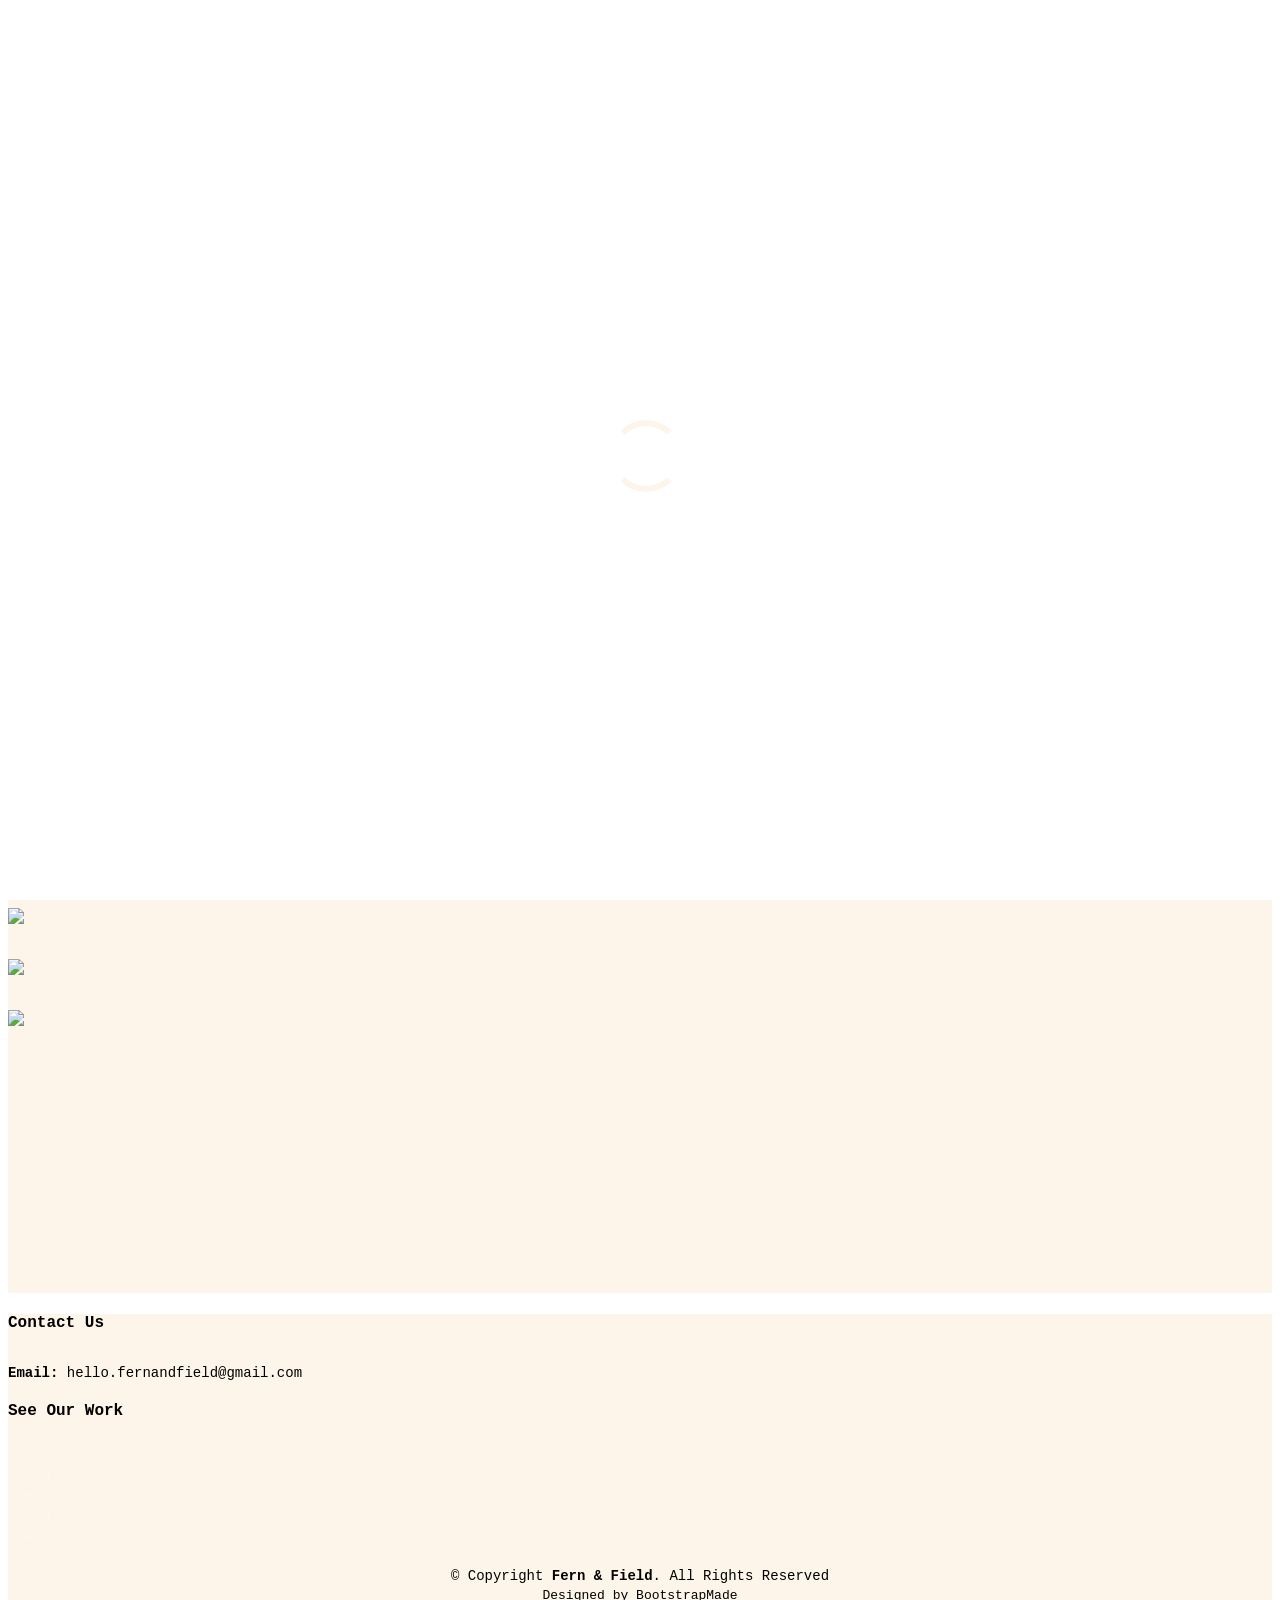
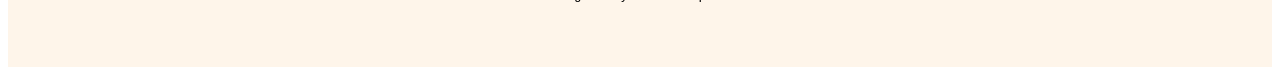
==== commit 429bd9d3: "Update aboutus.html" ====
--- a/aboutus.html
+++ b/aboutus.html
@@ -97,18 +97,11 @@
           <div class="container">
             <div class="row mb-5 align-items-center">
               <div class="col-md-12 col-lg-6 mb-4 mb-lg-0" data-aos="fade-up">
-                <h2>Hey, I'm Johan Stanworth</h2>
+                <h2>Our Team</h2>
                 <p class="mb-0">Freelance Creative &amp; Professional Graphics Designer</p>
               </div>
-              <div class="col-md-12 col-lg-6 text-start text-lg-end" data-aos="fade-up" data-aos-delay="100">
-                <div id="filters" class="filters">
-                  <a href="#" data-filter="*" class="active">All</a>
-                  <a href="#" data-filter=".web">Web</a>
-                  <a href="#" data-filter=".design">Design</a>
-                  <a href="#" data-filter=".branding">Branding</a>
-                  <a href="#" data-filter=".photography">Photography</a>
-                </div>
-              </div>
+         
+              
             </div>
             <div id="portfolio-grid" class="row no-gutter" data-aos="fade-up" data-aos-delay="200">
               <div class="item web col-sm-6 col-md-4 col-lg-4 mb-4">
@@ -174,18 +167,11 @@
           <div class="container">
             <div class="row mb-5 align-items-center">
               <div class="col-md-12 col-lg-6 mb-4 mb-lg-0" data-aos="fade-up">
-                <h2>Hey, I'm Johan Stanworth</h2>
-                <p class="mb-0">Freelance Creative &amp; Professional Graphics Designer</p>
-              </div>
-              <div class="col-md-12 col-lg-6 text-start text-lg-end" data-aos="fade-up" data-aos-delay="100">
-                <div id="filters" class="filters">
-                  <a href="#" data-filter="*" class="active">All</a>
-                  <a href="#" data-filter=".web">Web</a>
-                  <a href="#" data-filter=".design">Design</a>
-                  <a href="#" data-filter=".branding">Branding</a>
-                  <a href="#" data-filter=".photography">Photography</a>
-                </div>
-              </div>
+                <h2>Our Alumni & Advisors</h2>
+          
+              </div>
+     
+              
             </div>
             <div id="portfolio-grid" class="row no-gutter" data-aos="fade-up" data-aos-delay="200">
               <div class="item web col-sm-6 col-md-4 col-lg-4 mb-4">
@@ -215,38 +201,15 @@
                   <img class="img-fluid" src="assets/img/shirt.png">
                 </a>
               </div>
-              <div class="item design col-sm-6 col-md-4 col-lg-4 mb-4">
-                <a href="work-single.html" class="item-wrap fancybox">
-                  <div class="work-info">
-                    <h3>Nike Shoe</h3>
-                    <span>Design</span>
-                  </div>
-                  <img class="img-fluid" src="assets/img/shirt.png">
-                </a>
-              </div>
-              <div class="item photography col-sm-6 col-md-4 col-lg-4 mb-4">
-                <a href="work-single.html" class="item-wrap fancybox">
-                  <div class="work-info">
-                    <h3>Kitchen Sink</h3>
-                    <span>Photography</span>
-                  </div>
-                  <img class="img-fluid" src="assets/img/shirt.png">
-                </a>
-              </div>
-              <div class="item branding col-sm-6 col-md-4 col-lg-4 mb-4">
-                <a href="work-single.html" class="item-wrap fancybox">
-                  <div class="work-info">
-                    <h3>Amazon</h3>
-                    <span>brandingn</span>
-                  </div>
-                  <img class="img-fluid" src="assets/img/shirt.png">
-                </a>
-              </div>
+
+ 
+           
+              
             </div>
           </div>
         </section><!-- End  Works Section -->
  
-    <section class="sample-page">
+    <section class="sample-page" style="background-color: #FEF5EA;">
       <div class="container" data-aos="fade-up">
 
 
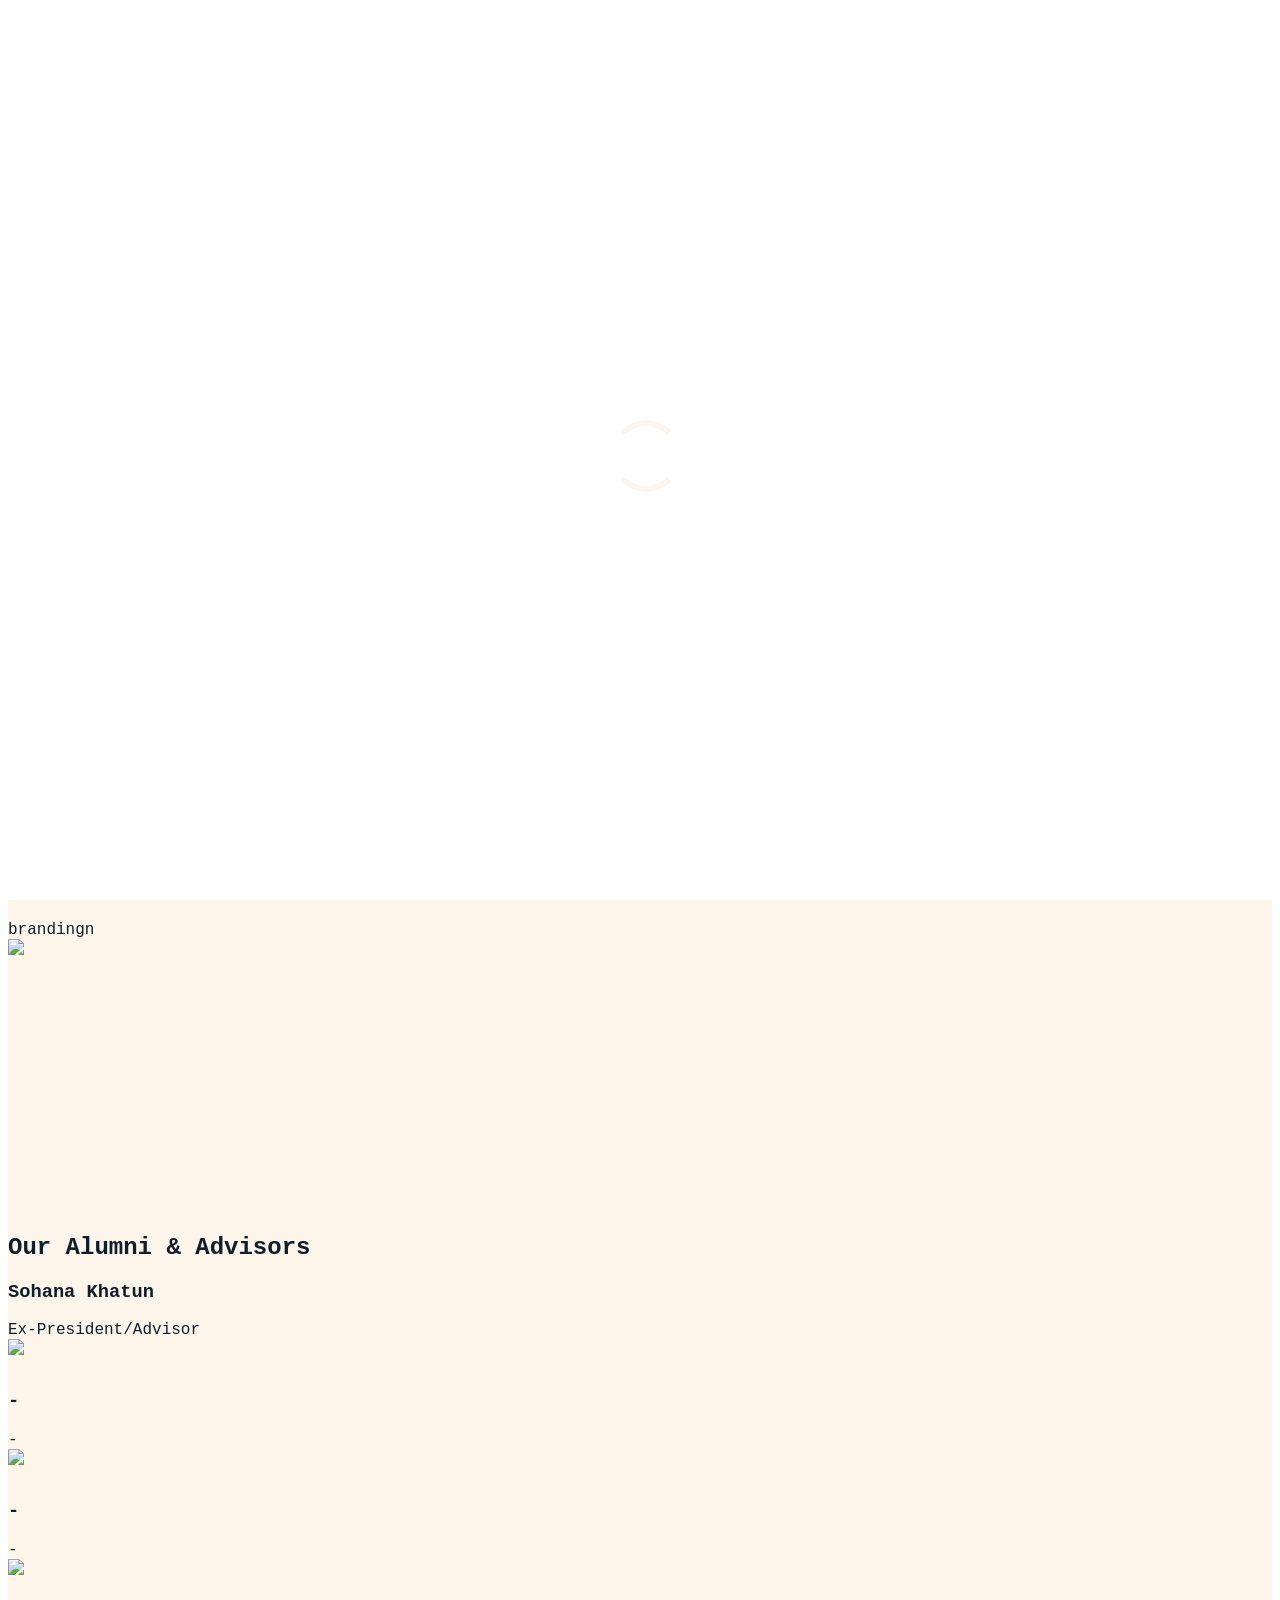
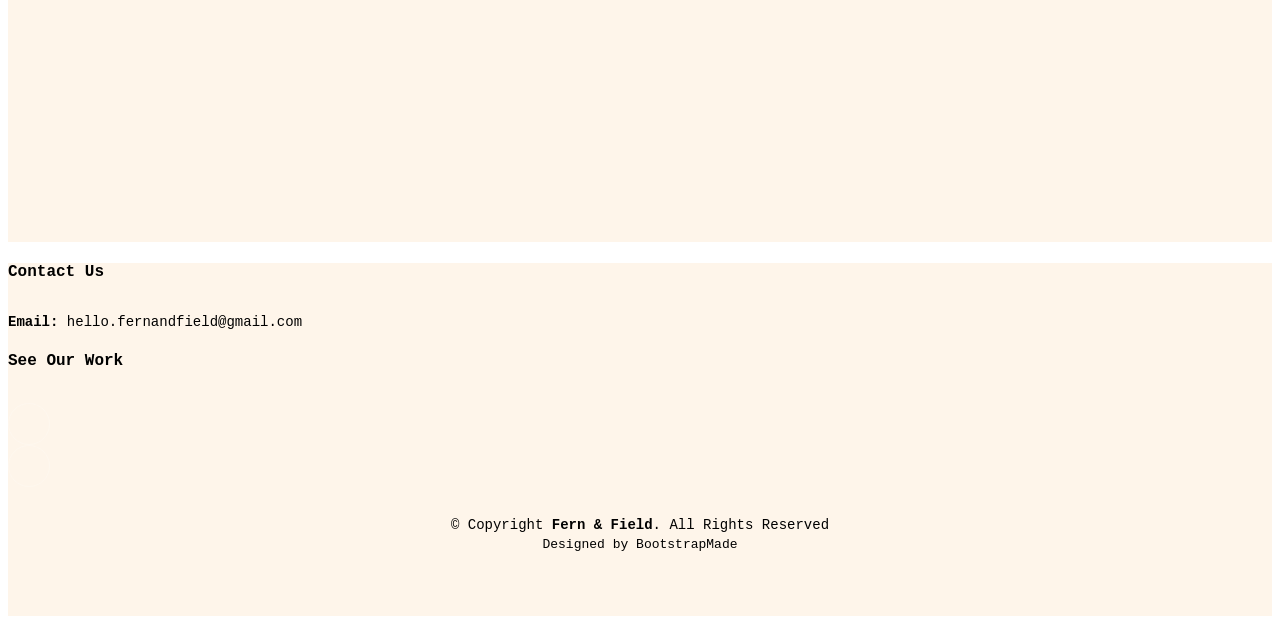
==== commit 332c3d00: "Update aboutus.html" ====
--- a/aboutus.html
+++ b/aboutus.html
@@ -98,32 +98,32 @@
             <div class="row mb-5 align-items-center">
               <div class="col-md-12 col-lg-6 mb-4 mb-lg-0" data-aos="fade-up">
                 <h2>Our Team</h2>
-                <p class="mb-0">Freelance Creative &amp; Professional Graphics Designer</p>
+                <p class="mb-0">We are a collective of post-secondary students passionate about making a positive impact on our environment, biodiversity, and local ecology through ground-up initiatives.</p>
               </div>
          
               
             </div>
             <div id="portfolio-grid" class="row no-gutter" data-aos="fade-up" data-aos-delay="200">
               <div class="item web col-sm-6 col-md-4 col-lg-4 mb-4">
-                <a href="work-single.html" class="item-wrap fancybox">
-                  <div class="work-info">
-                    <h3>Boxed Water</h3>
-                    <span>Web</span>
-                  </div>
-                  <img class="img-fluid" src="assets/img/shirt.png">
+ 
+                  <div class="work-info">
+                    <h3>Kah Yee</h3>
+                    <span>President</span>
+                  </div>
+                  <img class="img-fluid" src="assets/img/kai.png">
                 </a>
               </div>
               <div class="item photography col-sm-6 col-md-4 col-lg-4 mb-4">
-                <a href="work-single.html" class="item-wrap fancybox">
-                  <div class="work-info">
-                    <h3>Build Indoo</h3>
-                    <span>Photography</span>
-                  </div>
-                  <img class="img-fluid" src="assets/img/shirt.png">
+ 
+                  <div class="work-info">
+                    <h3>Eugene Teo</h3>
+                    <span>Vice President</span>
+                  </div>
+                  <img class="img-fluid" src="assets/img/eugene.png">
                 </a>
               </div>
               <div class="item branding col-sm-6 col-md-4 col-lg-4 mb-4">
-                <a href="work-single.html" class="item-wrap fancybox">
+ 
                   <div class="work-info">
                     <h3>Cocooil</h3>
                     <span>Branding</span>
@@ -132,7 +132,7 @@
                 </a>
               </div>
               <div class="item design col-sm-6 col-md-4 col-lg-4 mb-4">
-                <a href="work-single.html" class="item-wrap fancybox">
+ 
                   <div class="work-info">
                     <h3>Nike Shoe</h3>
                     <span>Design</span>
@@ -141,7 +141,7 @@
                 </a>
               </div>
               <div class="item photography col-sm-6 col-md-4 col-lg-4 mb-4">
-                <a href="work-single.html" class="item-wrap fancybox">
+ 
                   <div class="work-info">
                     <h3>Kitchen Sink</h3>
                     <span>Photography</span>
@@ -150,7 +150,7 @@
                 </a>
               </div>
               <div class="item branding col-sm-6 col-md-4 col-lg-4 mb-4">
-                <a href="work-single.html" class="item-wrap fancybox">
+ 
                   <div class="work-info">
                     <h3>Amazon</h3>
                     <span>brandingn</span>
@@ -175,30 +175,29 @@
             </div>
             <div id="portfolio-grid" class="row no-gutter" data-aos="fade-up" data-aos-delay="200">
               <div class="item web col-sm-6 col-md-4 col-lg-4 mb-4">
-                <a href="work-single.html" class="item-wrap fancybox">
-                  <div class="work-info">
-                    <h3>Boxed Water</h3>
-                    <span>Web</span>
-                  </div>
-                  <img class="img-fluid" src="assets/img/shirt.png">
+                  <div class="work-info">
+                    <h3>Sohana Khatun</h3>
+                    <span>Ex-President/Advisor</span>
+                  </div>
+                  <img class="img-fluid" src="assets/img/sohana.png">
                 </a>
               </div>
               <div class="item photography col-sm-6 col-md-4 col-lg-4 mb-4">
-                <a href="work-single.html" class="item-wrap fancybox">
-                  <div class="work-info">
-                    <h3>Build Indoo</h3>
-                    <span>Photography</span>
-                  </div>
-                  <img class="img-fluid" src="assets/img/shirt.png">
+ 
+                  <div class="work-info">
+                    <h3>-</h3>
+                    <span>-</span>
+                  </div>
+                  <img class="img-fluid" src="assets/img/-.png">
                 </a>
               </div>
               <div class="item branding col-sm-6 col-md-4 col-lg-4 mb-4">
-                <a href="work-single.html" class="item-wrap fancybox">
-                  <div class="work-info">
-                    <h3>Cocooil</h3>
-                    <span>Branding</span>
-                  </div>
-                  <img class="img-fluid" src="assets/img/shirt.png">
+ 
+                  <div class="work-info">
+                    <h3>-</h3>
+                    <span>-</span>
+                  </div>
+                  <img class="img-fluid" src="assets/img/-.png">
                 </a>
               </div>
 
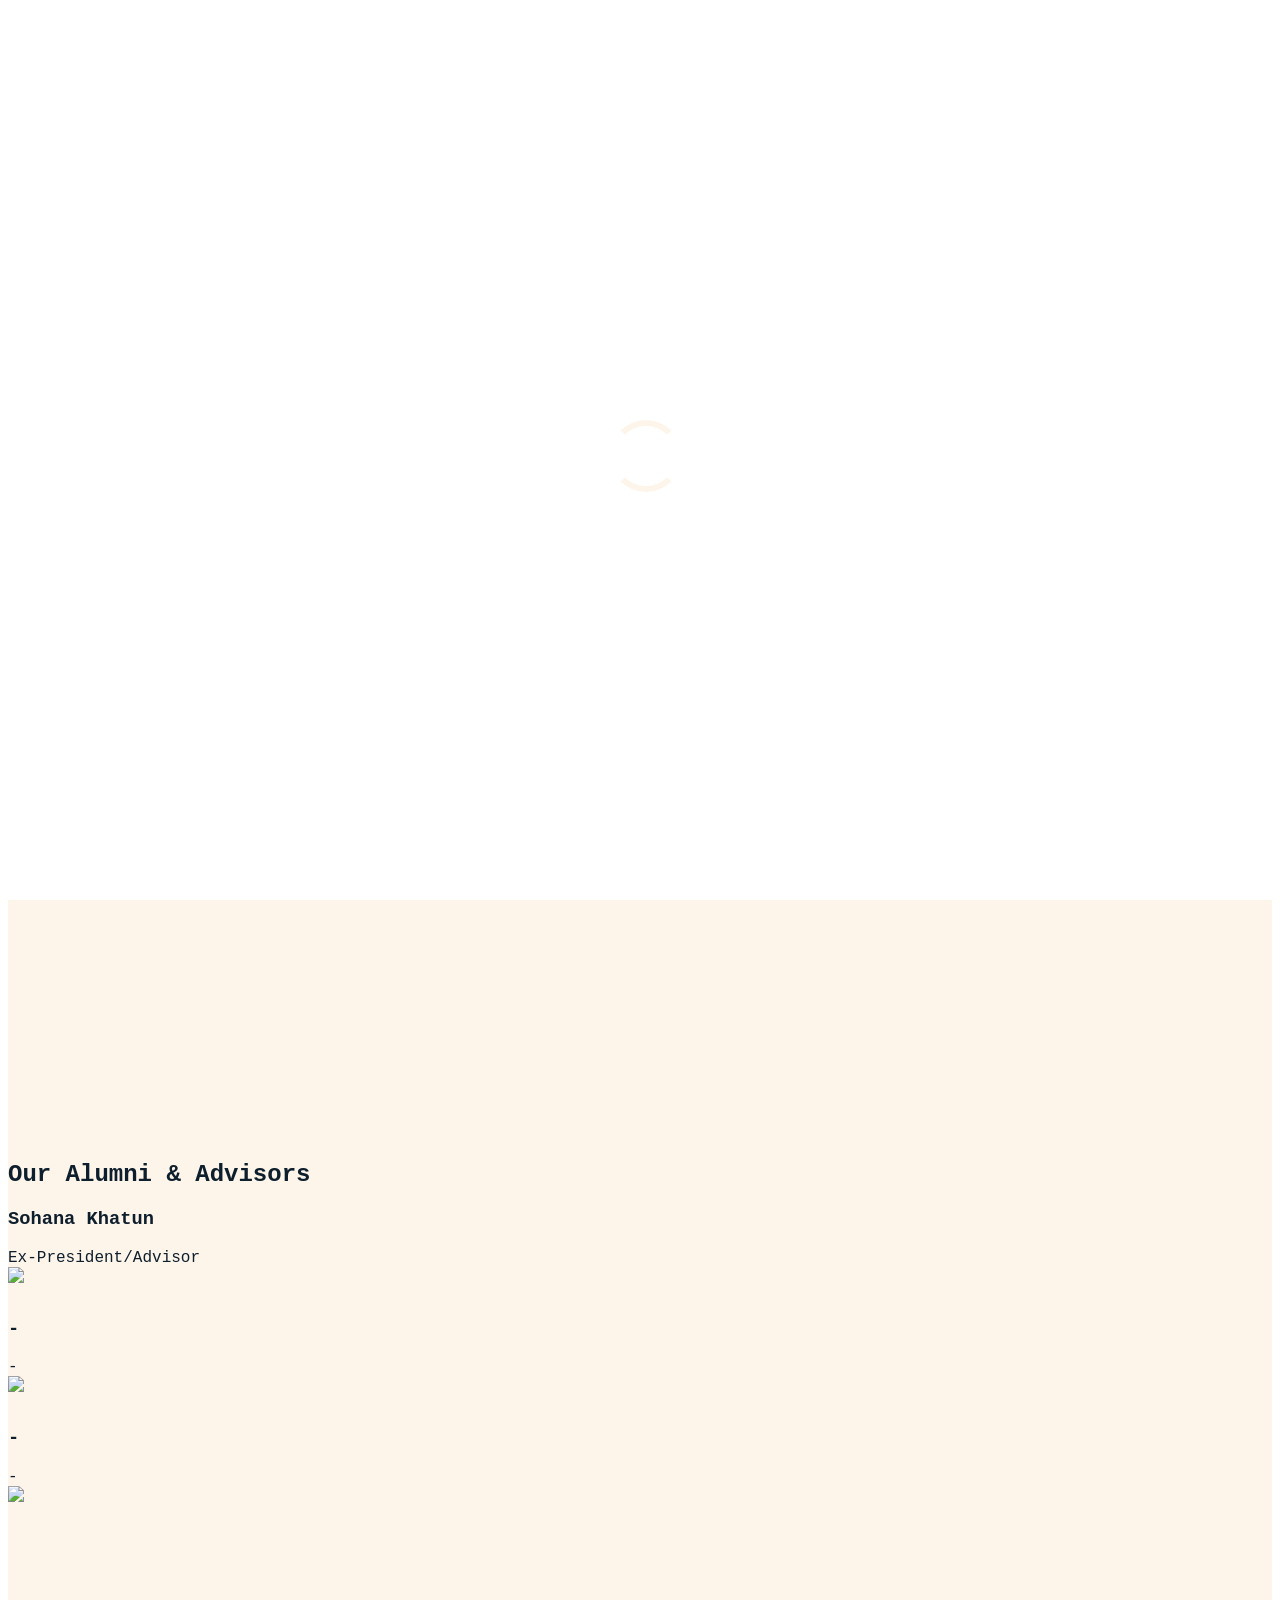
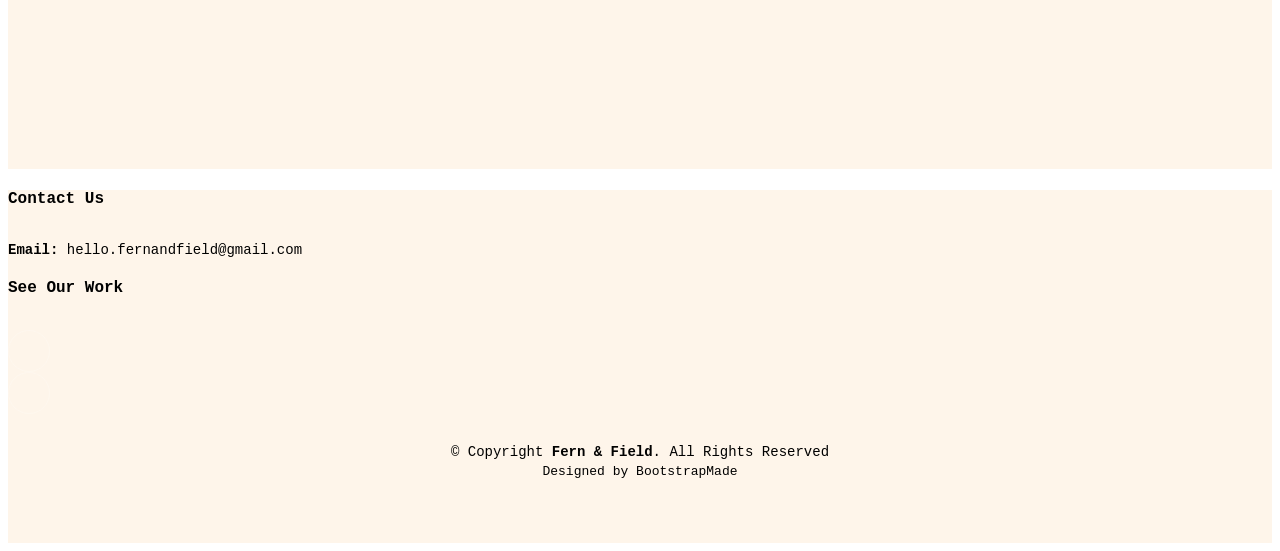
==== commit 05550fb7: "Update aboutus.html" ====
--- a/aboutus.html
+++ b/aboutus.html
@@ -105,7 +105,7 @@
             </div>
             <div id="portfolio-grid" class="row no-gutter" data-aos="fade-up" data-aos-delay="200">
               <div class="item web col-sm-6 col-md-4 col-lg-4 mb-4">
- 
+    <div class="item-wrap fancybox">
                   <div class="work-info">
                     <h3>Kah Yee</h3>
                     <span>President</span>
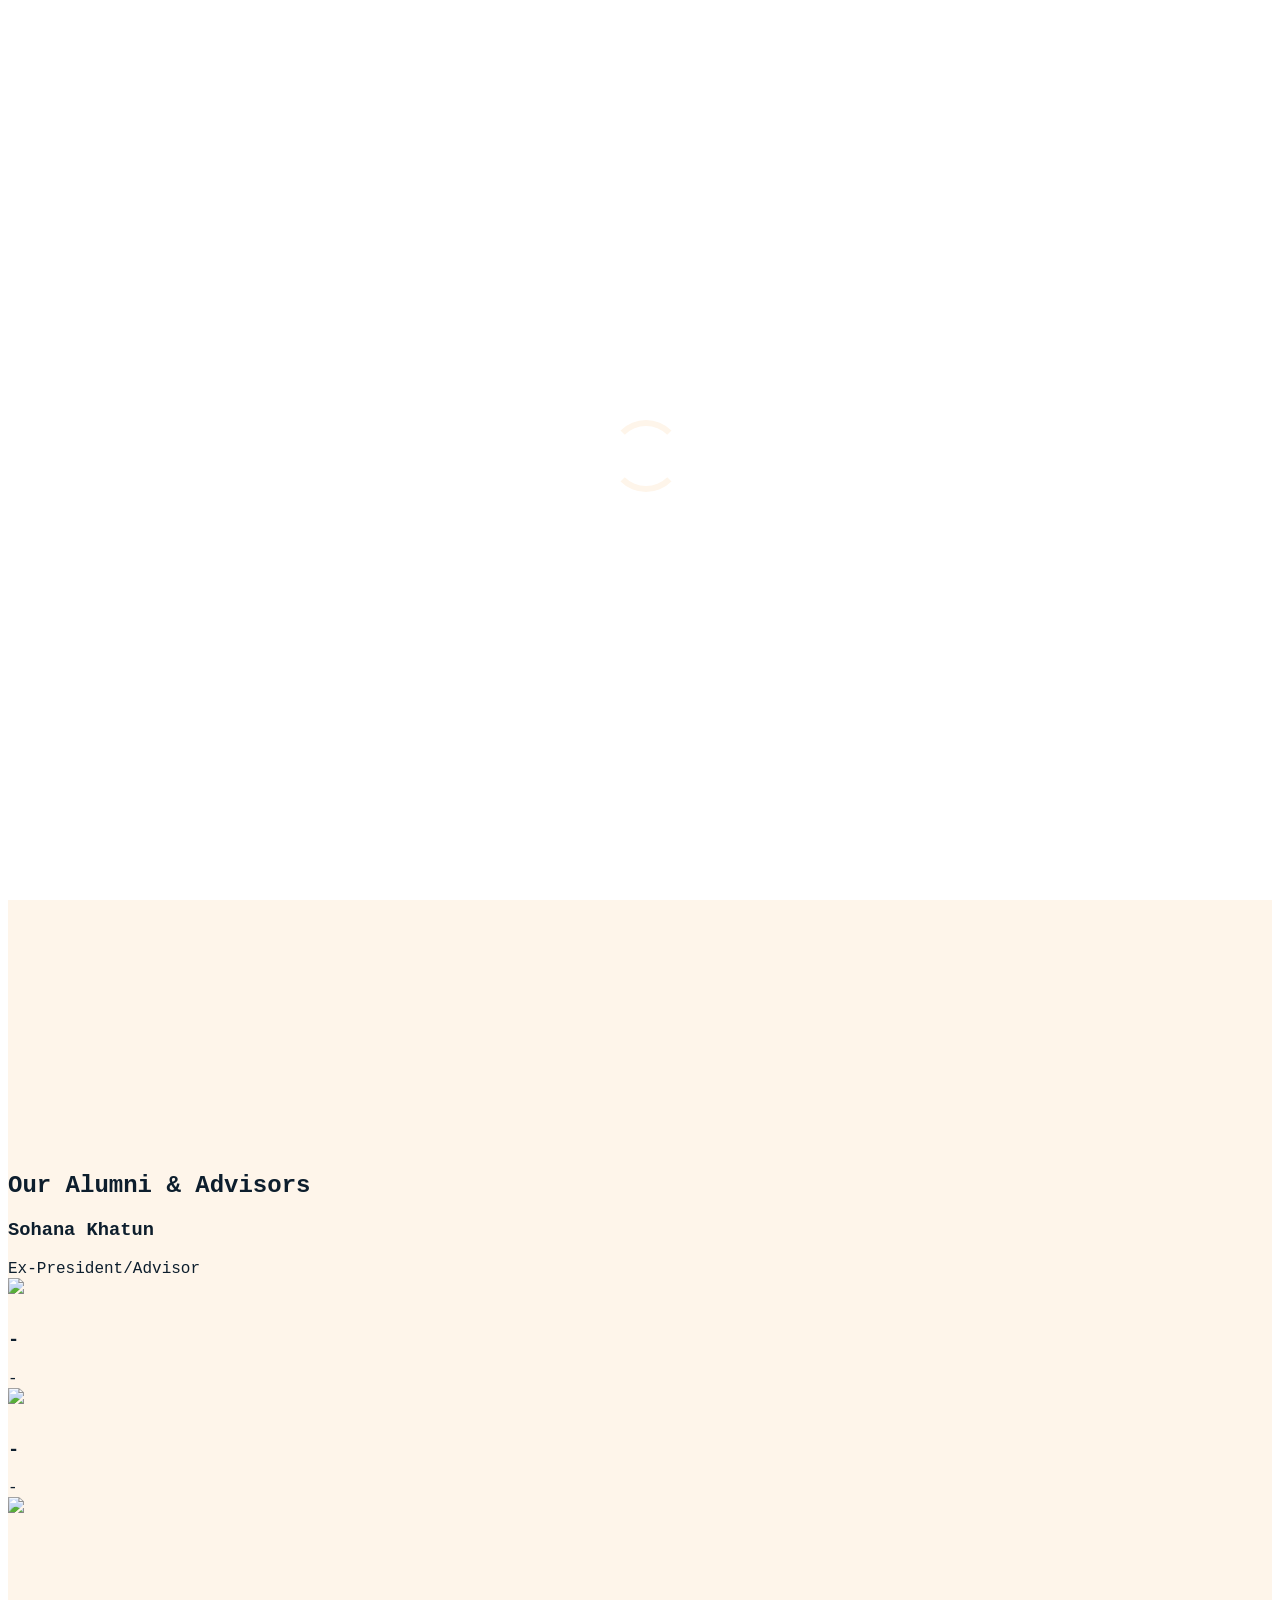
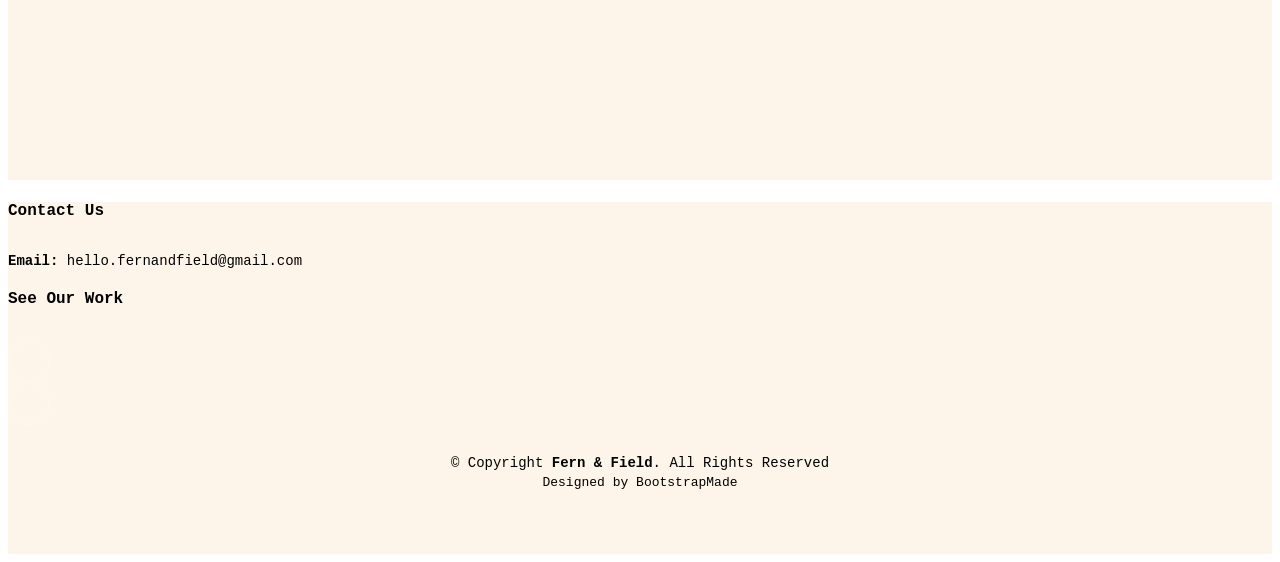
==== commit aacb745a: "Update aboutus.html" ====
--- a/aboutus.html
+++ b/aboutus.html
@@ -113,6 +113,9 @@
                   <img class="img-fluid" src="assets/img/kai.png">
                 </a>
               </div>
+              </div>
+
+              
               <div class="item photography col-sm-6 col-md-4 col-lg-4 mb-4">
  
                   <div class="work-info">
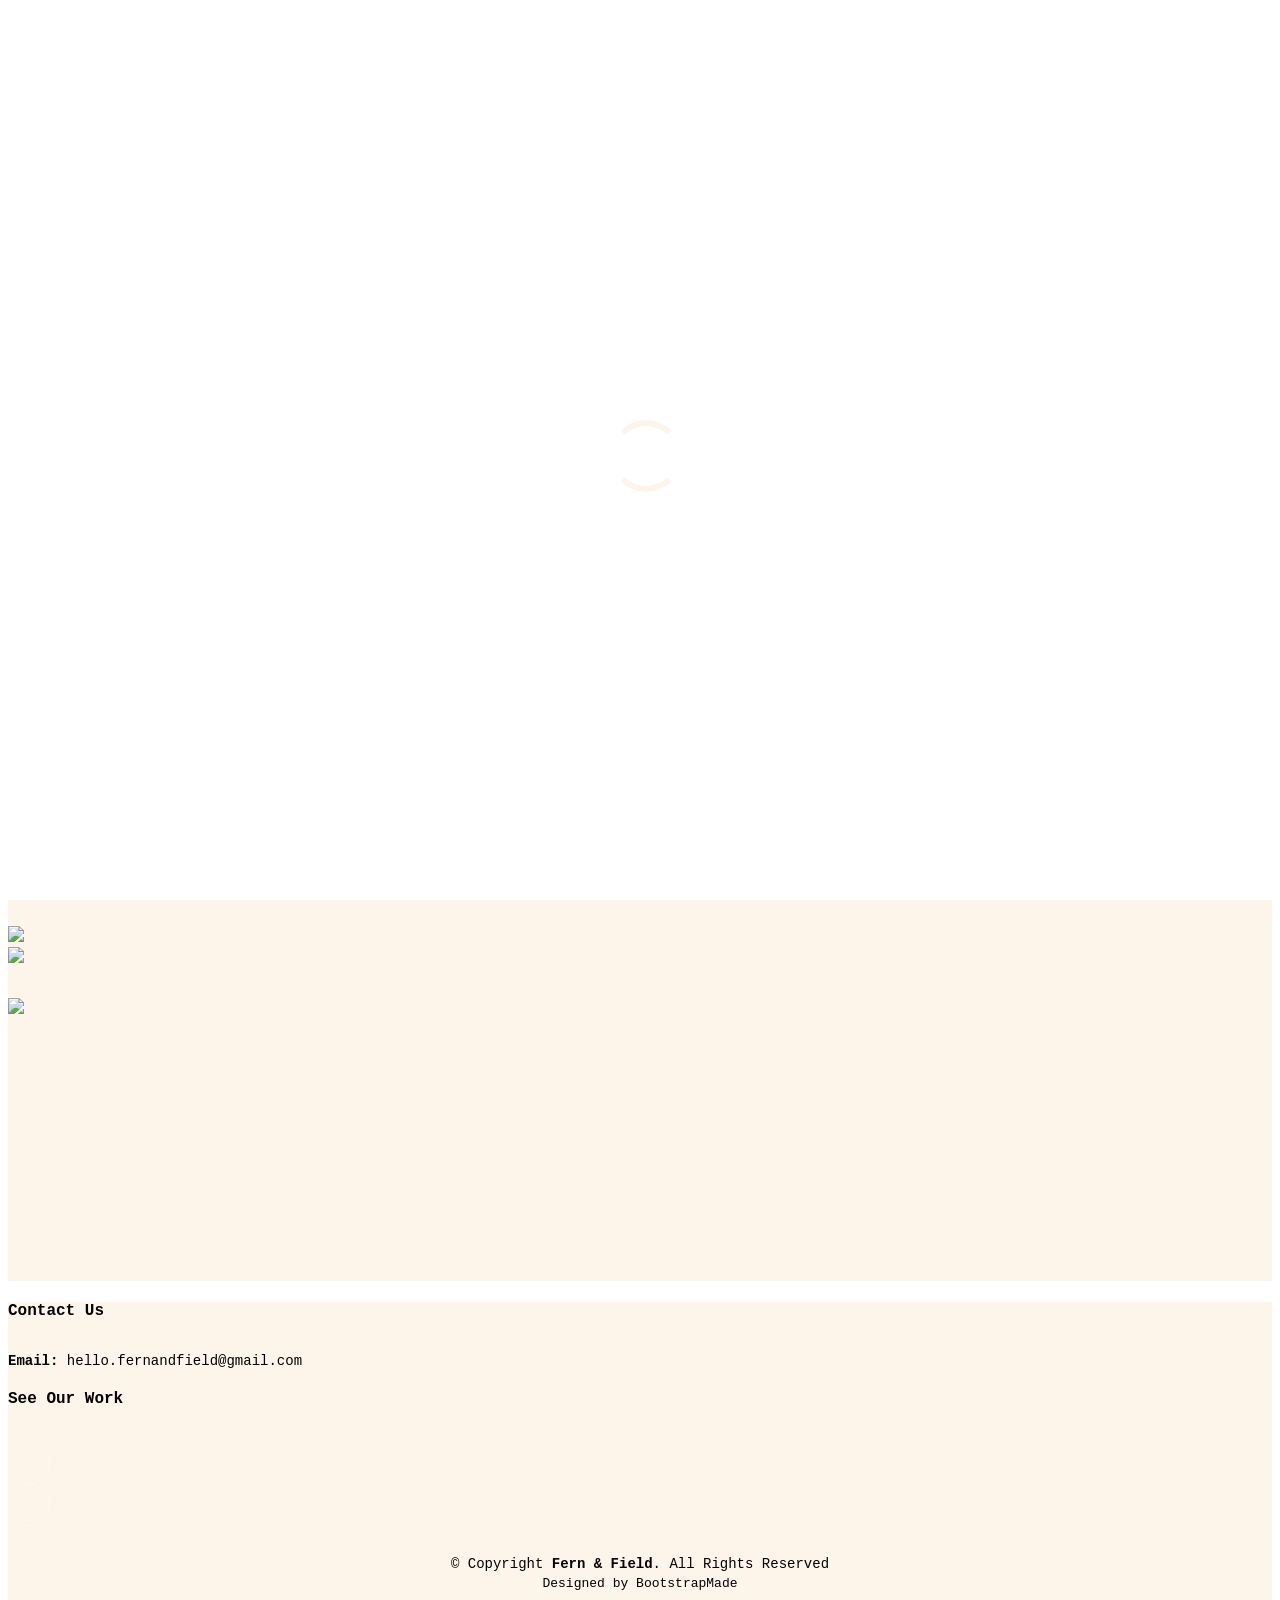
==== commit 0879e091: "Update aboutus.html" ====
--- a/aboutus.html
+++ b/aboutus.html
@@ -117,7 +117,7 @@
 
               
               <div class="item photography col-sm-6 col-md-4 col-lg-4 mb-4">
- 
+     <div class="item-wrap fancybox">
                   <div class="work-info">
                     <h3>Eugene Teo</h3>
                     <span>Vice President</span>
@@ -125,8 +125,10 @@
                   <img class="img-fluid" src="assets/img/eugene.png">
                 </a>
               </div>
+              </div>
+              
               <div class="item branding col-sm-6 col-md-4 col-lg-4 mb-4">
- 
+     <div class="item-wrap fancybox">
                   <div class="work-info">
                     <h3>Cocooil</h3>
                     <span>Branding</span>
@@ -134,8 +136,10 @@
                   <img class="img-fluid" src="assets/img/shirt.png">
                 </a>
               </div>
+              </div>
+              
               <div class="item design col-sm-6 col-md-4 col-lg-4 mb-4">
- 
+     <div class="item-wrap fancybox">
                   <div class="work-info">
                     <h3>Nike Shoe</h3>
                     <span>Design</span>
@@ -143,8 +147,10 @@
                   <img class="img-fluid" src="assets/img/shirt.png">
                 </a>
               </div>
+              </div>
+              
               <div class="item photography col-sm-6 col-md-4 col-lg-4 mb-4">
- 
+     <div class="item-wrap fancybox">
                   <div class="work-info">
                     <h3>Kitchen Sink</h3>
                     <span>Photography</span>
@@ -152,14 +158,17 @@
                   <img class="img-fluid" src="assets/img/shirt.png">
                 </a>
               </div>
+              </div>
+              
               <div class="item branding col-sm-6 col-md-4 col-lg-4 mb-4">
- 
+                <div class="item-wrap fancybox">
                   <div class="work-info">
                     <h3>Amazon</h3>
                     <span>brandingn</span>
                   </div>
                   <img class="img-fluid" src="assets/img/shirt.png">
                 </a>
+                </div>
               </div>
             </div>
           </div>
@@ -178,15 +187,19 @@
             </div>
             <div id="portfolio-grid" class="row no-gutter" data-aos="fade-up" data-aos-delay="200">
               <div class="item web col-sm-6 col-md-4 col-lg-4 mb-4">
-                  <div class="work-info">
+
+                    <div class="item-wrap fancybox">
+                  <div class="work-info">   
                     <h3>Sohana Khatun</h3>
                     <span>Ex-President/Advisor</span>
                   </div>
                   <img class="img-fluid" src="assets/img/sohana.png">
                 </a>
               </div>
+
+                
               <div class="item photography col-sm-6 col-md-4 col-lg-4 mb-4">
- 
+     <div class="item-wrap fancybox">
                   <div class="work-info">
                     <h3>-</h3>
                     <span>-</span>
@@ -194,8 +207,10 @@
                   <img class="img-fluid" src="assets/img/-.png">
                 </a>
               </div>
+              </div>
+                
               <div class="item branding col-sm-6 col-md-4 col-lg-4 mb-4">
- 
+     <div class="item-wrap fancybox">
                   <div class="work-info">
                     <h3>-</h3>
                     <span>-</span>
@@ -203,6 +218,8 @@
                   <img class="img-fluid" src="assets/img/-.png">
                 </a>
               </div>
+              </div>
+                
 
  
            
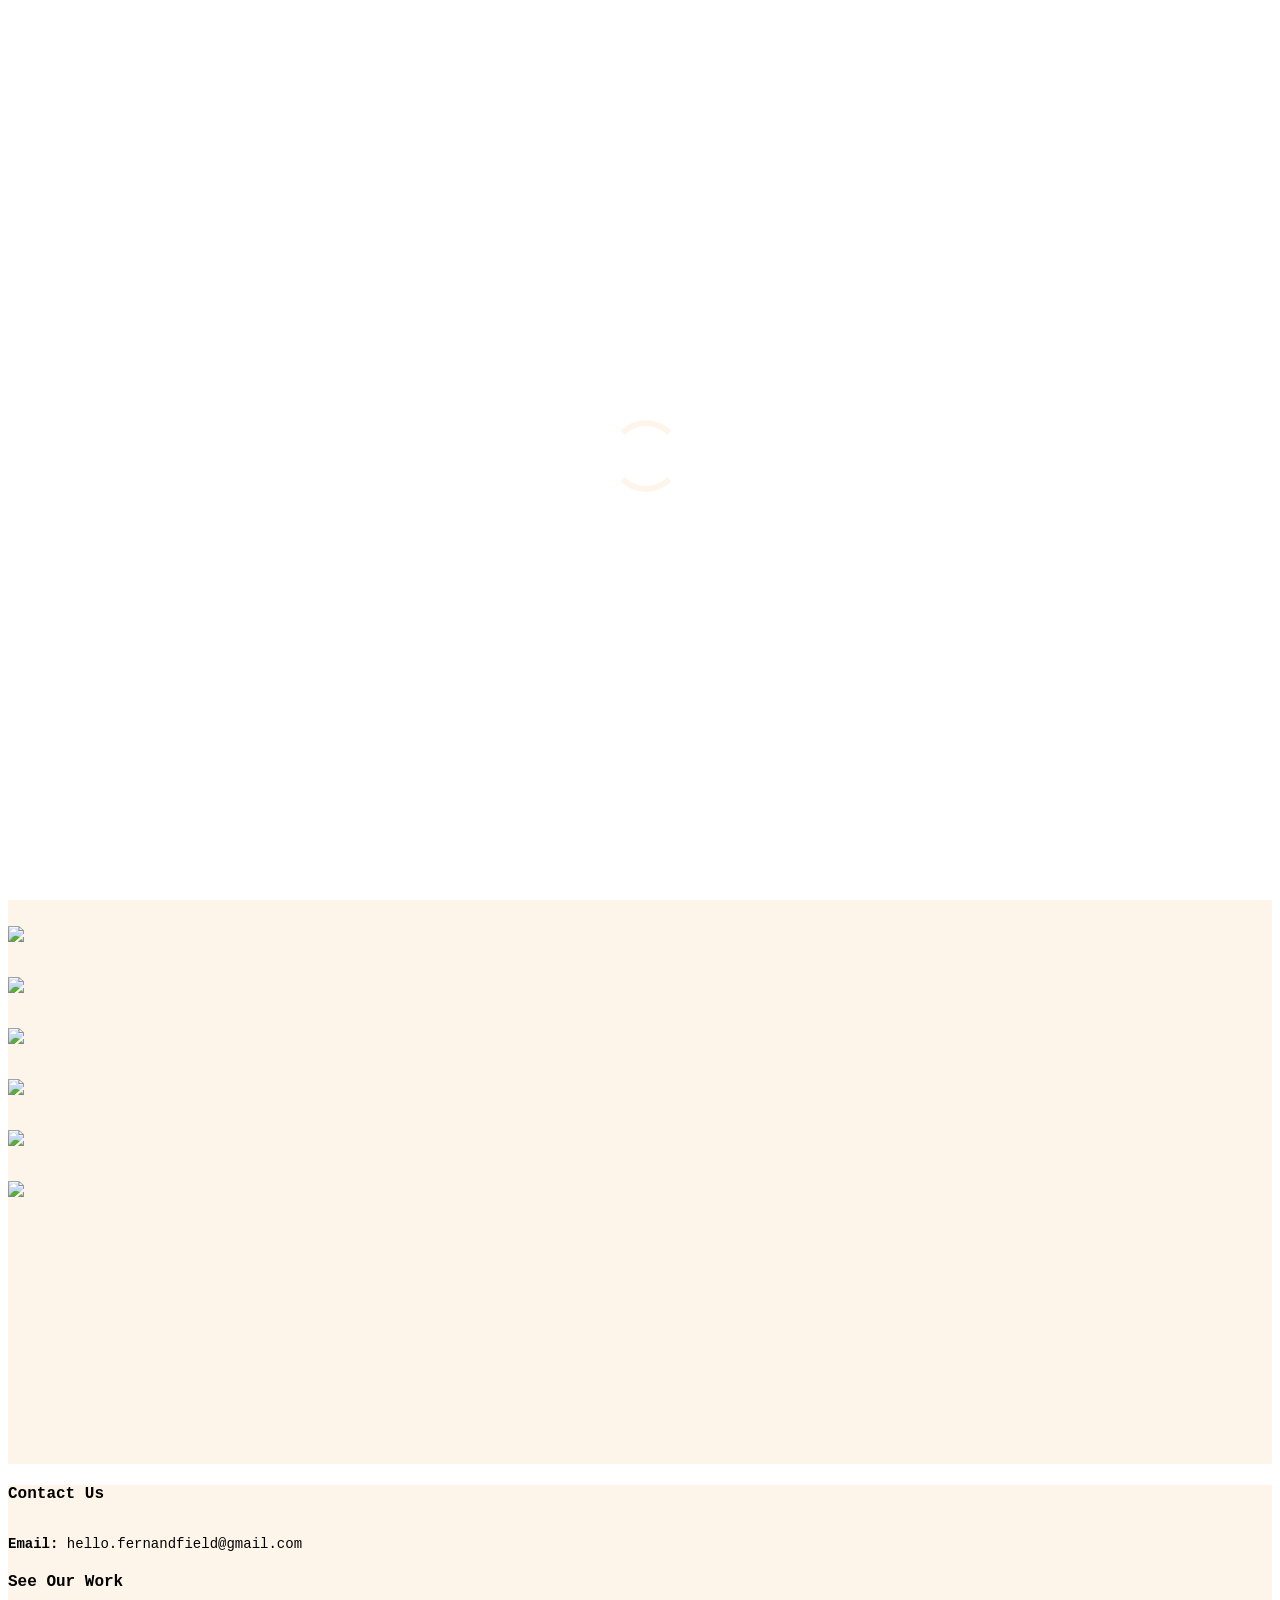
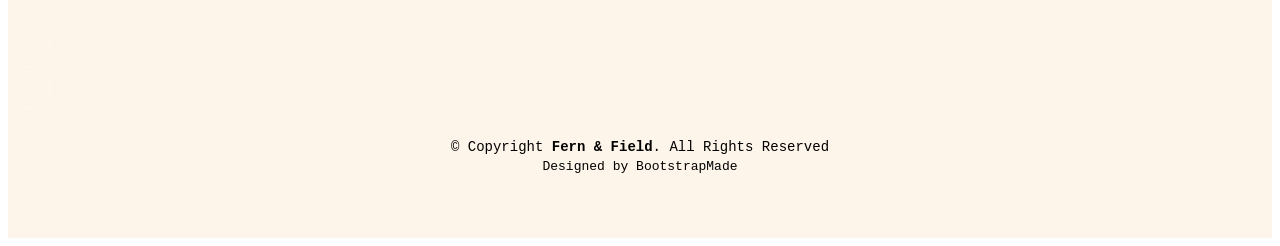
==== commit 6c8093d8: "Update aboutus.html" ====
--- a/aboutus.html
+++ b/aboutus.html
@@ -61,8 +61,11 @@
 
       <nav id="navbar" class="navbar">
         <ul>
-          <li><a href="#gallery">Gallery</a></li>
-          <li class="dropdown"><a href="#"><span>Drop Down</span> <i class="bi bi-chevron-down dropdown-indicator"></i></a>
+          <li><a href="ce.html">Collaborations & Events</a></li>
+          
+  <!-- ======================================================= Drop down menu template / uncoment when needed
+                    <li class="dropdown"><a href="#"><span>Drop Down</span> <i class="bi bi-chevron-down dropdown-indicator"></i></a>
+
             <ul>
               <li><a href="#">Drop Down 1</a></li>
               <li class="dropdown"><a href="#"><span>Deep Drop Down</span> <i class="bi bi-chevron-down dropdown-indicator"></i></a>
@@ -81,6 +84,8 @@
           </li>
 
         </ul>
+
+        <!-- -->
       </nav><!-- .navbar -->
 
       <a class="btn-book-a-table" href="mailto:hello.fernandfield@gmail.com">Volunteer with us</a>
@@ -174,56 +179,83 @@
           </div>
         </section><!-- End  Works Section -->
 
-            <!-- ======= Works Section ======= -->
+          <!-- ======= Works Section ======= -->
         <section class="section site-portfolio" style="background-color: #FEF5EA;">
           <div class="container">
             <div class="row mb-5 align-items-center">
               <div class="col-md-12 col-lg-6 mb-4 mb-lg-0" data-aos="fade-up">
                 <h2>Our Alumni & Advisors</h2>
-          
-              </div>
-     
+              </div>
+         
               
             </div>
             <div id="portfolio-grid" class="row no-gutter" data-aos="fade-up" data-aos-delay="200">
               <div class="item web col-sm-6 col-md-4 col-lg-4 mb-4">
-
-                    <div class="item-wrap fancybox">
-                  <div class="work-info">   
-                    <h3>Sohana Khatun</h3>
+    <div class="item-wrap fancybox">
+                  <div class="work-info">
+                                <h3>Sohana Khatun</h3>
                     <span>Ex-President/Advisor</span>
                   </div>
-                  <img class="img-fluid" src="assets/img/sohana.png">
-                </a>
-              </div>
-
-                
+                  <img class="img-fluid" src="assets/img/kai.png">
+                </a>
+              </div>
+              </div>
+
+              
               <div class="item photography col-sm-6 col-md-4 col-lg-4 mb-4">
      <div class="item-wrap fancybox">
                   <div class="work-info">
-                    <h3>-</h3>
-                    <span>-</span>
-                  </div>
-                  <img class="img-fluid" src="assets/img/-.png">
-                </a>
-              </div>
-              </div>
-                
+                    <h3>Eugene Teo</h3>
+                    <span>Vice President</span>
+                  </div>
+                  <img class="img-fluid" src="assets/img/eugene.png">
+                </a>
+              </div>
+              </div>
+              
               <div class="item branding col-sm-6 col-md-4 col-lg-4 mb-4">
      <div class="item-wrap fancybox">
                   <div class="work-info">
-                    <h3>-</h3>
-                    <span>-</span>
-                  </div>
-                  <img class="img-fluid" src="assets/img/-.png">
-                </a>
-              </div>
-              </div>
-                
-
- 
-           
-              
+                    <h3>Cocooil</h3>
+                    <span>Branding</span>
+                  </div>
+                  <img class="img-fluid" src="assets/img/shirt.png">
+                </a>
+              </div>
+              </div>
+              
+              <div class="item design col-sm-6 col-md-4 col-lg-4 mb-4">
+     <div class="item-wrap fancybox">
+                  <div class="work-info">
+                    <h3>Nike Shoe</h3>
+                    <span>Design</span>
+                  </div>
+                  <img class="img-fluid" src="assets/img/shirt.png">
+                </a>
+              </div>
+              </div>
+              
+              <div class="item photography col-sm-6 col-md-4 col-lg-4 mb-4">
+     <div class="item-wrap fancybox">
+                  <div class="work-info">
+                    <h3>Kitchen Sink</h3>
+                    <span>Photography</span>
+                  </div>
+                  <img class="img-fluid" src="assets/img/shirt.png">
+                </a>
+              </div>
+              </div>
+              
+              <div class="item branding col-sm-6 col-md-4 col-lg-4 mb-4">
+                <div class="item-wrap fancybox">
+                  <div class="work-info">
+                    <h3>Amazon</h3>
+                    <span>brandingn</span>
+                  </div>
+                  <img class="img-fluid" src="assets/img/shirt.png">
+                </a>
+                </div>
+              </div>
             </div>
           </div>
         </section><!-- End  Works Section -->
